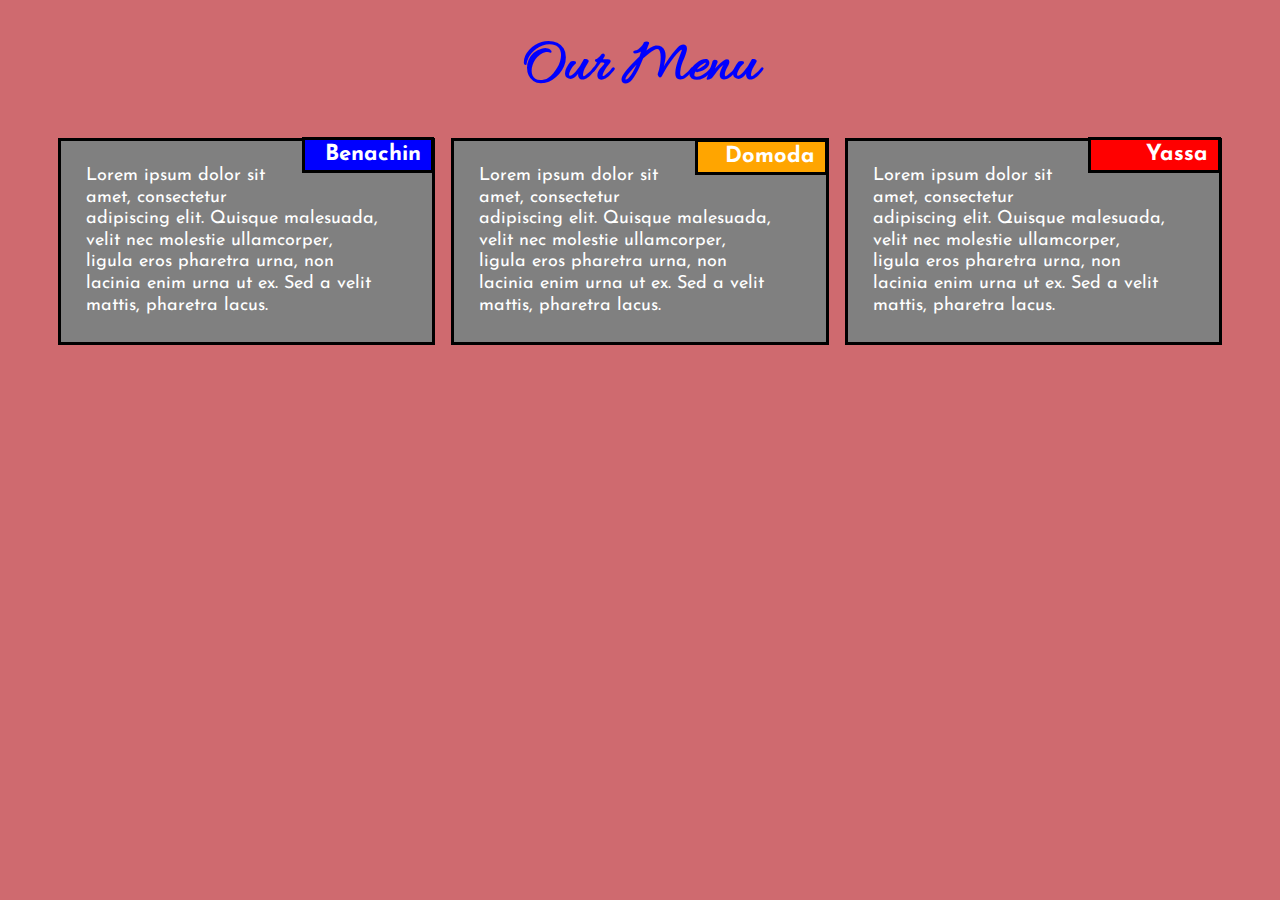
==== index.html @ 6d462aac "Add files via upload" ====
<!DOCTYPE html>
<html lang="en">

<head>
    <meta charset="utf-8">
    <title>Assignment work for module 2</title>
    <link rel="stylesheet" href="style.css">

    <body>
        <div class="wrapper">
            <h1>Our Menu</h1>

            <div class="menu">
                <section class="menu_item">
                    <h3 id="t1">Benachin</h3>
                    <p>Lorem ipsum dolor sit amet, consectetur adipiscing elit. Quisque malesuada, velit nec molestie ullamcorper, ligula eros pharetra urna, non lacinia enim urna ut ex. Sed a velit mattis, pharetra lacus.</p>
                </section>
                <section class="menu_item">
                    <div class="domo">
                        <h3 id="t2">Domoda</h3>
                        <p>Lorem ipsum dolor sit amet, consectetur adipiscing elit. Quisque malesuada, velit nec molestie ullamcorper, ligula eros pharetra urna, non lacinia enim urna ut ex. Sed a velit mattis, pharetra lacus.</p>

                    </div>

                </section>
                <section class="menu_item">
                    <h3 id="t3">Yassa</h3>
                    <p>Lorem ipsum dolor sit amet, consectetur adipiscing elit. Quisque malesuada, velit nec molestie ullamcorper, ligula eros pharetra urna, non lacinia enim urna ut ex. Sed a velit mattis, pharetra lacus.</p>
                </section>
            </div>

        </div>

    </body>

</html>
---- style.css ----
@import url('https://fonts.googleapis.com/css2?family=Allura&family=Josefin+Sans:wght@200&display=swap');
		* {
		    margin: 0;
		    padding: 0;
		    box-sizing: border-box;
		}
		
		body {
		    background: rgb(207, 106, 111);
		    font-family: 'Josefin Sans', sans-serif;
		    color: #fff;
		    box-sizing: border-box;
		    margin: 20px 30px;
		    padding: 10px 20px;
		}

		
		.wrapper h1 {
		    font-family: 'Allura', cursive;
		    font-size: 60px;
		    margin-bottom: 25px;
		    text-align: center;
		    color: blue;
		}
		
		.menu {
		    display: flex;
		    text-align: right;
		    width: 100%;
		    justify-content: right;
		    float: right;
		}
		
		.menu .menu_item {
		    background: #000;
		    border: 3px solid black;
		    margin: 8px;
		    width: 90%;
		    padding: 20px;
		    line-height: 10px;
		    color: #CACFD2;
		    position: relative;
		}
		
		.menu .menu_item h3 {
		    color: #34495E;
		    position: relative;
		    bottom: 24px;
		    left: 22px;
		    font-size: 22px;
		    padding: 10px;
		    border: 3px solid black;
		    color: #fff; 
		    font-weight: bold;
		}
		
		.menu .menu_item p {
		    width: 90%;
		    font-size: 18px;
		    bottom: 10px;
		    line-height: 1.2;
		    color: #fff;
		    text-align: left;
		    padding:3px;
		    margin: 2px;
		}
		
		.menu .menu_item .domo {
		    color:white;
		    background: orange;
		}
		
		.menu .menu_item .domo {
		    background: #0000;
		}
		
		@media(max-width:992px) {
		    .menu {
		        flex-direction: column;
		        /* margin: 50px; */
		        padding: 30px;
		    }
		    
		}

		h3{
			font-size: 20px;
			width:40%;
			float: right;
			bottom:20px;
            padding: 10px 10px;
            box-sizing: border-box;
            text-align: right;

		}
		
	.menu > .menu_item > #t1{
		background: blue;


	}
	.menu_item > .domo > #t2{
		background: orange;

	}
	.menu > .menu_item > #t3{
		background: red;

	}

	.menu .menu_item{
		background: gray;
	}
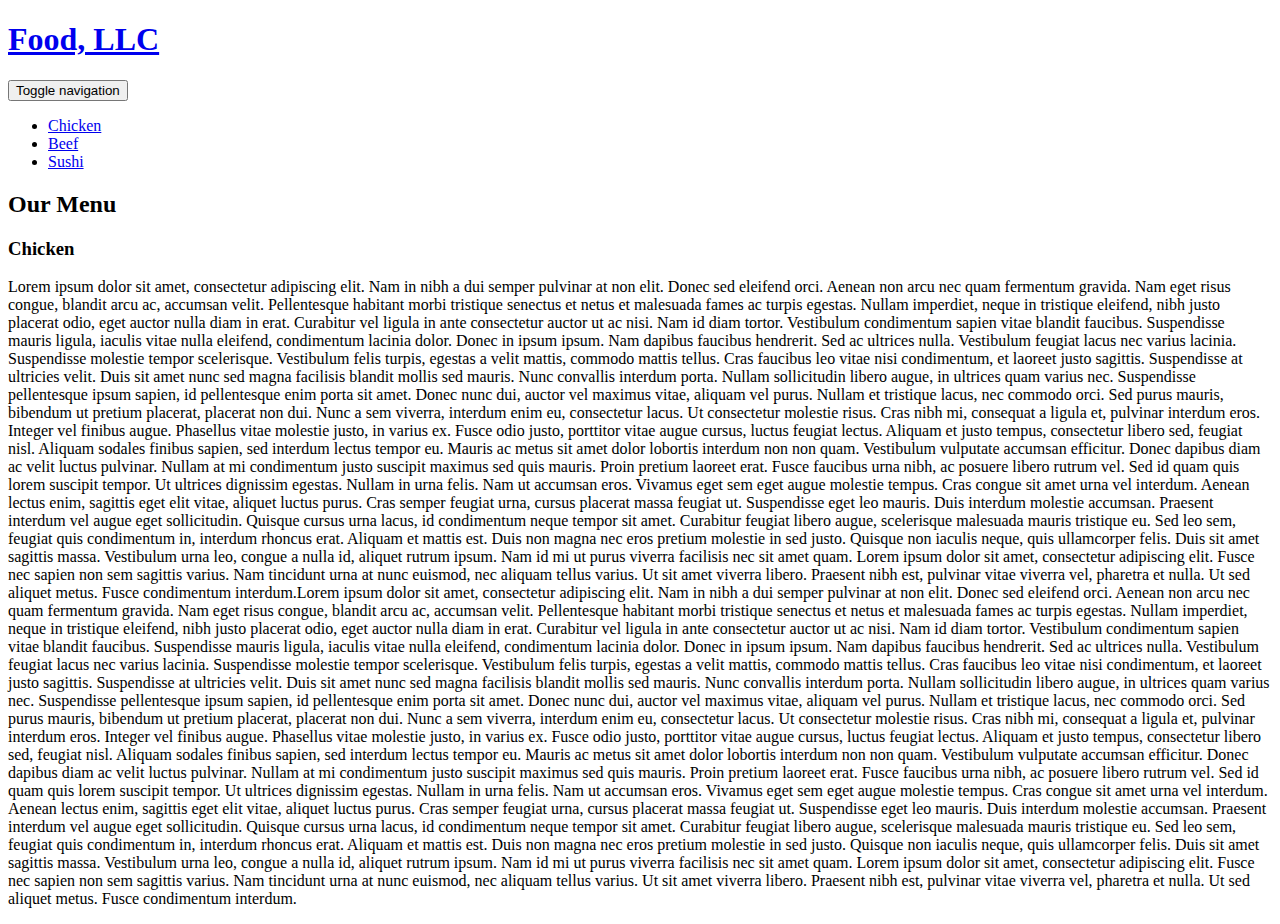
==== commit 3aa49942: "Add files via upload" ====
--- a/index.html
+++ b/index.html
@@ -1,36 +1,74 @@
-<!DOCTYPE html>
+<!doctype html>
 <html lang="en">
+  <head>
+    <meta charset="utf-8">
+    <meta http-equiv="X-UA-Compatible" content="IE=edge">
+    <meta name="viewport" content="width=device-width, initial-scale=1">
+    <title>Module3-solution</title>
+    <link rel="stylesheet" href="css/bootstrap.min.css">
+    <link rel="stylesheet" href="css/styles.css">
+    <link href="https://fonts.googleapis.com/css2?family=Lora:ital,wght@0,400;0,500;1,400;1,500&display=swap" rel="stylesheet">
+  </head>
+<body>
+ <nav  class="navbar navbar-default visible-xs">
+      <div class="container-fluid">
+        <div class="navbar-header" id="header-nav">
+          <a href="index.html"><h1>Food, LLC</h1> </a>
+          <button type="button" class="navbar-toggle collapsed" data-toggle="collapse" data-target="#collapsable-nav" aria-expanded="false">
+        <span class="sr-only">Toggle navigation</span>
+        <span class="icon-bar"></span>
+        <span class="icon-bar"></span>
+        <span class="icon-bar"></span>
+      </button>
+    </div>
+     <div id="collapsable-nav" class="collapse navbar-collapse">
+        <ul id="nav-list" class="nav navbar navbar-left">
+          <li><a href="#" class="visible-xs"><span>Chicken</span></a></li>
+          <li><a href="#"class="visible-xs"><span>Beef</span></a></li>
+          <li><a href="#"class="visible-xs"><span>Sushi</span></a></li>
+        </ul>
+      </div>
+      </div>
+  </nav>
+      
+    
+   
+    <div id="header-text"><h2>Our Menu</h2>
+    </div>
+    <div class="container" class="col-xs-12">
+        <h3>Chicken</h3>
+        <p>Lorem ipsum dolor sit amet, consectetur adipiscing elit. Nam in nibh a dui semper pulvinar at non elit. Donec sed eleifend orci. Aenean non arcu nec quam fermentum gravida. Nam eget risus congue, blandit arcu ac, accumsan velit. Pellentesque habitant morbi tristique senectus et netus et malesuada fames ac turpis egestas. Nullam imperdiet, neque in tristique eleifend, nibh justo placerat odio, eget auctor nulla diam in erat. Curabitur vel ligula in ante consectetur auctor ut ac nisi. Nam id diam tortor.
 
-<head>
-    <meta charset="utf-8">
-    <title>Assignment work for module 2</title>
-    <link rel="stylesheet" href="style.css">
+Vestibulum condimentum sapien vitae blandit faucibus. Suspendisse mauris ligula, iaculis vitae nulla eleifend, condimentum lacinia dolor. Donec in ipsum ipsum. Nam dapibus faucibus hendrerit. Sed ac ultrices nulla. Vestibulum feugiat lacus nec varius lacinia. Suspendisse molestie tempor scelerisque. Vestibulum felis turpis, egestas a velit mattis, commodo mattis tellus.
 
-    <body>
-        <div class="wrapper">
-            <h1>Our Menu</h1>
+Cras faucibus leo vitae nisi condimentum, et laoreet justo sagittis. Suspendisse at ultricies velit. Duis sit amet nunc sed magna facilisis blandit mollis sed mauris. Nunc convallis interdum porta. Nullam sollicitudin libero augue, in ultrices quam varius nec. Suspendisse pellentesque ipsum sapien, id pellentesque enim porta sit amet. Donec nunc dui, auctor vel maximus vitae, aliquam vel purus. Nullam et tristique lacus, nec commodo orci. Sed purus mauris, bibendum ut pretium placerat, placerat non dui. Nunc a sem viverra, interdum enim eu, consectetur lacus. Ut consectetur molestie risus. Cras nibh mi, consequat a ligula et, pulvinar interdum eros. Integer vel finibus augue. Phasellus vitae molestie justo, in varius ex.
 
-            <div class="menu">
-                <section class="menu_item">
-                    <h3 id="t1">Benachin</h3>
-                    <p>Lorem ipsum dolor sit amet, consectetur adipiscing elit. Quisque malesuada, velit nec molestie ullamcorper, ligula eros pharetra urna, non lacinia enim urna ut ex. Sed a velit mattis, pharetra lacus.</p>
-                </section>
-                <section class="menu_item">
-                    <div class="domo">
-                        <h3 id="t2">Domoda</h3>
-                        <p>Lorem ipsum dolor sit amet, consectetur adipiscing elit. Quisque malesuada, velit nec molestie ullamcorper, ligula eros pharetra urna, non lacinia enim urna ut ex. Sed a velit mattis, pharetra lacus.</p>
+Fusce odio justo, porttitor vitae augue cursus, luctus feugiat lectus. Aliquam et justo tempus, consectetur libero sed, feugiat nisl. Aliquam sodales finibus sapien, sed interdum lectus tempor eu. Mauris ac metus sit amet dolor lobortis interdum non non quam. Vestibulum vulputate accumsan efficitur. Donec dapibus diam ac velit luctus pulvinar. Nullam at mi condimentum justo suscipit maximus sed quis mauris. Proin pretium laoreet erat. Fusce faucibus urna nibh, ac posuere libero rutrum vel. Sed id quam quis lorem suscipit tempor. Ut ultrices dignissim egestas. Nullam in urna felis.
 
-                    </div>
+Nam ut accumsan eros. Vivamus eget sem eget augue molestie tempus. Cras congue sit amet urna vel interdum. Aenean lectus enim, sagittis eget elit vitae, aliquet luctus purus. Cras semper feugiat urna, cursus placerat massa feugiat ut. Suspendisse eget leo mauris. Duis interdum molestie accumsan. Praesent interdum vel augue eget sollicitudin. Quisque cursus urna lacus, id condimentum neque tempor sit amet. Curabitur feugiat libero augue, scelerisque malesuada mauris tristique eu. Sed leo sem, feugiat quis condimentum in, interdum rhoncus erat. Aliquam et mattis est.
 
-                </section>
-                <section class="menu_item">
-                    <h3 id="t3">Yassa</h3>
-                    <p>Lorem ipsum dolor sit amet, consectetur adipiscing elit. Quisque malesuada, velit nec molestie ullamcorper, ligula eros pharetra urna, non lacinia enim urna ut ex. Sed a velit mattis, pharetra lacus.</p>
-                </section>
-            </div>
+Duis non magna nec eros pretium molestie in sed justo. Quisque non iaculis neque, quis ullamcorper felis. Duis sit amet sagittis massa. Vestibulum urna leo, congue a nulla id, aliquet rutrum ipsum. Nam id mi ut purus viverra facilisis nec sit amet quam. Lorem ipsum dolor sit amet, consectetur adipiscing elit. Fusce nec sapien non sem sagittis varius.
 
-        </div>
+Nam tincidunt urna at nunc euismod, nec aliquam tellus varius. Ut sit amet viverra libero. Praesent nibh est, pulvinar vitae viverra vel, pharetra et nulla. Ut sed aliquet metus. Fusce condimentum interdum.Lorem ipsum dolor sit amet, consectetur adipiscing elit. Nam in nibh a dui semper pulvinar at non elit. Donec sed eleifend orci. Aenean non arcu nec quam fermentum gravida. Nam eget risus congue, blandit arcu ac, accumsan velit. Pellentesque habitant morbi tristique senectus et netus et malesuada fames ac turpis egestas. Nullam imperdiet, neque in tristique eleifend, nibh justo placerat odio, eget auctor nulla diam in erat. Curabitur vel ligula in ante consectetur auctor ut ac nisi. Nam id diam tortor.
 
-    </body>
+Vestibulum condimentum sapien vitae blandit faucibus. Suspendisse mauris ligula, iaculis vitae nulla eleifend, condimentum lacinia dolor. Donec in ipsum ipsum. Nam dapibus faucibus hendrerit. Sed ac ultrices nulla. Vestibulum feugiat lacus nec varius lacinia. Suspendisse molestie tempor scelerisque. Vestibulum felis turpis, egestas a velit mattis, commodo mattis tellus.
 
-</html>+Cras faucibus leo vitae nisi condimentum, et laoreet justo sagittis. Suspendisse at ultricies velit. Duis sit amet nunc sed magna facilisis blandit mollis sed mauris. Nunc convallis interdum porta. Nullam sollicitudin libero augue, in ultrices quam varius nec. Suspendisse pellentesque ipsum sapien, id pellentesque enim porta sit amet. Donec nunc dui, auctor vel maximus vitae, aliquam vel purus. Nullam et tristique lacus, nec commodo orci. Sed purus mauris, bibendum ut pretium placerat, placerat non dui. Nunc a sem viverra, interdum enim eu, consectetur lacus. Ut consectetur molestie risus. Cras nibh mi, consequat a ligula et, pulvinar interdum eros. Integer vel finibus augue. Phasellus vitae molestie justo, in varius ex.
+
+Fusce odio justo, porttitor vitae augue cursus, luctus feugiat lectus. Aliquam et justo tempus, consectetur libero sed, feugiat nisl. Aliquam sodales finibus sapien, sed interdum lectus tempor eu. Mauris ac metus sit amet dolor lobortis interdum non non quam. Vestibulum vulputate accumsan efficitur. Donec dapibus diam ac velit luctus pulvinar. Nullam at mi condimentum justo suscipit maximus sed quis mauris. Proin pretium laoreet erat. Fusce faucibus urna nibh, ac posuere libero rutrum vel. Sed id quam quis lorem suscipit tempor. Ut ultrices dignissim egestas. Nullam in urna felis.
+
+Nam ut accumsan eros. Vivamus eget sem eget augue molestie tempus. Cras congue sit amet urna vel interdum. Aenean lectus enim, sagittis eget elit vitae, aliquet luctus purus. Cras semper feugiat urna, cursus placerat massa feugiat ut. Suspendisse eget leo mauris. Duis interdum molestie accumsan. Praesent interdum vel augue eget sollicitudin. Quisque cursus urna lacus, id condimentum neque tempor sit amet. Curabitur feugiat libero augue, scelerisque malesuada mauris tristique eu. Sed leo sem, feugiat quis condimentum in, interdum rhoncus erat. Aliquam et mattis est.
+
+Duis non magna nec eros pretium molestie in sed justo. Quisque non iaculis neque, quis ullamcorper felis. Duis sit amet sagittis massa. Vestibulum urna leo, congue a nulla id, aliquet rutrum ipsum. Nam id mi ut purus viverra facilisis nec sit amet quam. Lorem ipsum dolor sit amet, consectetur adipiscing elit. Fusce nec sapien non sem sagittis varius.
+
+Nam tincidunt urna at nunc euismod, nec aliquam tellus varius. Ut sit amet viverra libero. Praesent nibh est, pulvinar vitae viverra vel, pharetra et nulla. Ut sed aliquet metus. Fusce condimentum interdum.</p>
+    </div> 
+
+
+
+  <!-- jQuery (Bootstrap JS plugins depend on it) -->
+  <script src="js/jquery-1.11.3.min.js"></script>
+  <script src="js/bootstrap.min.js"></script>
+  <script src="js/script.js"></script>
+</body>
+</html>
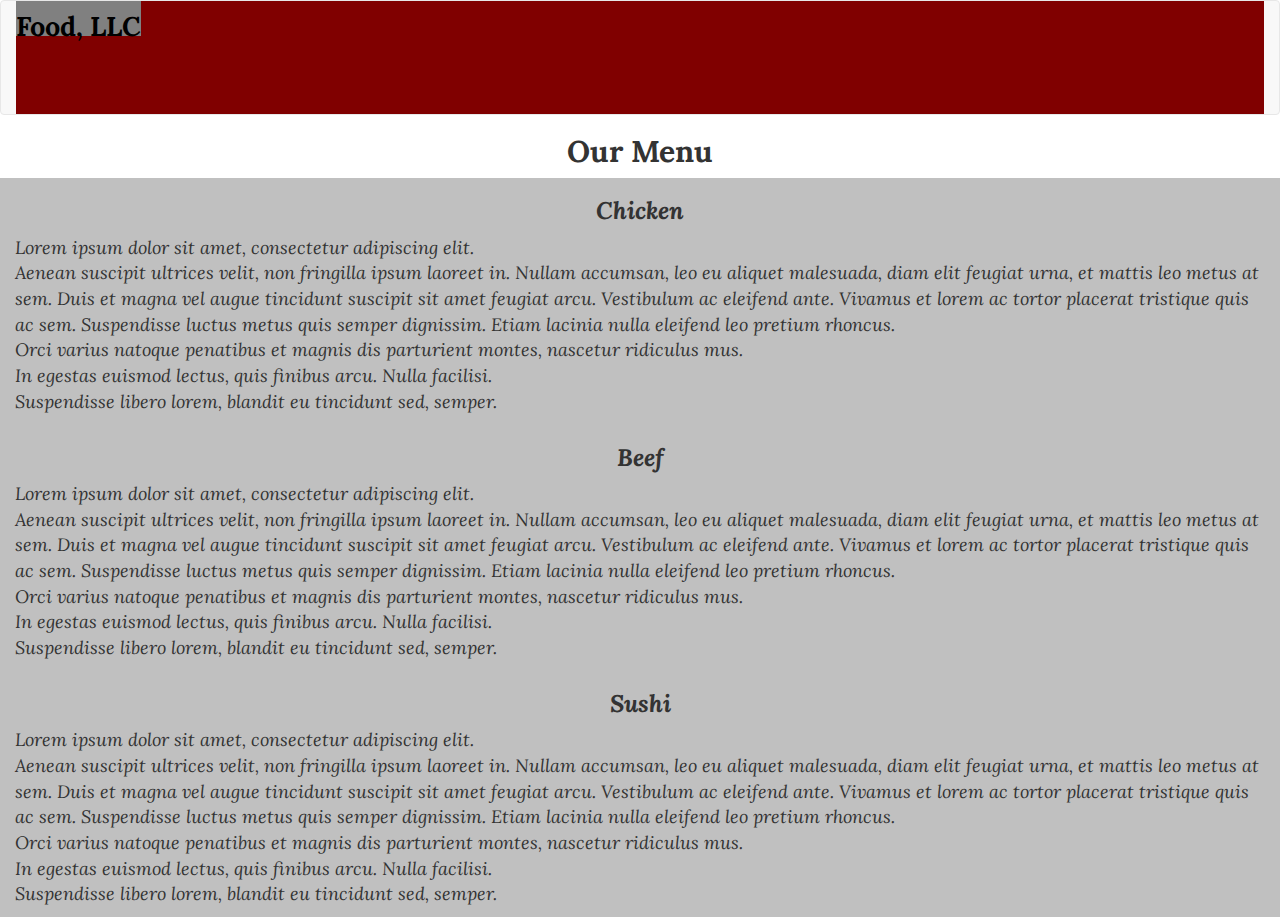
==== commit 8aa3ccff: "Update index.html" ====
--- a/index.html
+++ b/index.html
@@ -10,7 +10,7 @@
     <link href="https://fonts.googleapis.com/css2?family=Lora:ital,wght@0,400;0,500;1,400;1,500&display=swap" rel="stylesheet">
   </head>
 <body>
- <nav  class="navbar navbar-default visible-xs">
+ <nav  class="navbar navbar-default">
       <div class="container-fluid">
         <div class="navbar-header" id="header-nav">
           <a href="index.html"><h1>Food, LLC</h1> </a>
@@ -37,31 +37,15 @@
     </div>
     <div class="container" class="col-xs-12">
         <h3>Chicken</h3>
-        <p>Lorem ipsum dolor sit amet, consectetur adipiscing elit. Nam in nibh a dui semper pulvinar at non elit. Donec sed eleifend orci. Aenean non arcu nec quam fermentum gravida. Nam eget risus congue, blandit arcu ac, accumsan velit. Pellentesque habitant morbi tristique senectus et netus et malesuada fames ac turpis egestas. Nullam imperdiet, neque in tristique eleifend, nibh justo placerat odio, eget auctor nulla diam in erat. Curabitur vel ligula in ante consectetur auctor ut ac nisi. Nam id diam tortor.
-
-Vestibulum condimentum sapien vitae blandit faucibus. Suspendisse mauris ligula, iaculis vitae nulla eleifend, condimentum lacinia dolor. Donec in ipsum ipsum. Nam dapibus faucibus hendrerit. Sed ac ultrices nulla. Vestibulum feugiat lacus nec varius lacinia. Suspendisse molestie tempor scelerisque. Vestibulum felis turpis, egestas a velit mattis, commodo mattis tellus.
-
-Cras faucibus leo vitae nisi condimentum, et laoreet justo sagittis. Suspendisse at ultricies velit. Duis sit amet nunc sed magna facilisis blandit mollis sed mauris. Nunc convallis interdum porta. Nullam sollicitudin libero augue, in ultrices quam varius nec. Suspendisse pellentesque ipsum sapien, id pellentesque enim porta sit amet. Donec nunc dui, auctor vel maximus vitae, aliquam vel purus. Nullam et tristique lacus, nec commodo orci. Sed purus mauris, bibendum ut pretium placerat, placerat non dui. Nunc a sem viverra, interdum enim eu, consectetur lacus. Ut consectetur molestie risus. Cras nibh mi, consequat a ligula et, pulvinar interdum eros. Integer vel finibus augue. Phasellus vitae molestie justo, in varius ex.
-
-Fusce odio justo, porttitor vitae augue cursus, luctus feugiat lectus. Aliquam et justo tempus, consectetur libero sed, feugiat nisl. Aliquam sodales finibus sapien, sed interdum lectus tempor eu. Mauris ac metus sit amet dolor lobortis interdum non non quam. Vestibulum vulputate accumsan efficitur. Donec dapibus diam ac velit luctus pulvinar. Nullam at mi condimentum justo suscipit maximus sed quis mauris. Proin pretium laoreet erat. Fusce faucibus urna nibh, ac posuere libero rutrum vel. Sed id quam quis lorem suscipit tempor. Ut ultrices dignissim egestas. Nullam in urna felis.
-
-Nam ut accumsan eros. Vivamus eget sem eget augue molestie tempus. Cras congue sit amet urna vel interdum. Aenean lectus enim, sagittis eget elit vitae, aliquet luctus purus. Cras semper feugiat urna, cursus placerat massa feugiat ut. Suspendisse eget leo mauris. Duis interdum molestie accumsan. Praesent interdum vel augue eget sollicitudin. Quisque cursus urna lacus, id condimentum neque tempor sit amet. Curabitur feugiat libero augue, scelerisque malesuada mauris tristique eu. Sed leo sem, feugiat quis condimentum in, interdum rhoncus erat. Aliquam et mattis est.
-
-Duis non magna nec eros pretium molestie in sed justo. Quisque non iaculis neque, quis ullamcorper felis. Duis sit amet sagittis massa. Vestibulum urna leo, congue a nulla id, aliquet rutrum ipsum. Nam id mi ut purus viverra facilisis nec sit amet quam. Lorem ipsum dolor sit amet, consectetur adipiscing elit. Fusce nec sapien non sem sagittis varius.
-
-Nam tincidunt urna at nunc euismod, nec aliquam tellus varius. Ut sit amet viverra libero. Praesent nibh est, pulvinar vitae viverra vel, pharetra et nulla. Ut sed aliquet metus. Fusce condimentum interdum.Lorem ipsum dolor sit amet, consectetur adipiscing elit. Nam in nibh a dui semper pulvinar at non elit. Donec sed eleifend orci. Aenean non arcu nec quam fermentum gravida. Nam eget risus congue, blandit arcu ac, accumsan velit. Pellentesque habitant morbi tristique senectus et netus et malesuada fames ac turpis egestas. Nullam imperdiet, neque in tristique eleifend, nibh justo placerat odio, eget auctor nulla diam in erat. Curabitur vel ligula in ante consectetur auctor ut ac nisi. Nam id diam tortor.
-
-Vestibulum condimentum sapien vitae blandit faucibus. Suspendisse mauris ligula, iaculis vitae nulla eleifend, condimentum lacinia dolor. Donec in ipsum ipsum. Nam dapibus faucibus hendrerit. Sed ac ultrices nulla. Vestibulum feugiat lacus nec varius lacinia. Suspendisse molestie tempor scelerisque. Vestibulum felis turpis, egestas a velit mattis, commodo mattis tellus.
-
-Cras faucibus leo vitae nisi condimentum, et laoreet justo sagittis. Suspendisse at ultricies velit. Duis sit amet nunc sed magna facilisis blandit mollis sed mauris. Nunc convallis interdum porta. Nullam sollicitudin libero augue, in ultrices quam varius nec. Suspendisse pellentesque ipsum sapien, id pellentesque enim porta sit amet. Donec nunc dui, auctor vel maximus vitae, aliquam vel purus. Nullam et tristique lacus, nec commodo orci. Sed purus mauris, bibendum ut pretium placerat, placerat non dui. Nunc a sem viverra, interdum enim eu, consectetur lacus. Ut consectetur molestie risus. Cras nibh mi, consequat a ligula et, pulvinar interdum eros. Integer vel finibus augue. Phasellus vitae molestie justo, in varius ex.
-
-Fusce odio justo, porttitor vitae augue cursus, luctus feugiat lectus. Aliquam et justo tempus, consectetur libero sed, feugiat nisl. Aliquam sodales finibus sapien, sed interdum lectus tempor eu. Mauris ac metus sit amet dolor lobortis interdum non non quam. Vestibulum vulputate accumsan efficitur. Donec dapibus diam ac velit luctus pulvinar. Nullam at mi condimentum justo suscipit maximus sed quis mauris. Proin pretium laoreet erat. Fusce faucibus urna nibh, ac posuere libero rutrum vel. Sed id quam quis lorem suscipit tempor. Ut ultrices dignissim egestas. Nullam in urna felis.
-
-Nam ut accumsan eros. Vivamus eget sem eget augue molestie tempus. Cras congue sit amet urna vel interdum. Aenean lectus enim, sagittis eget elit vitae, aliquet luctus purus. Cras semper feugiat urna, cursus placerat massa feugiat ut. Suspendisse eget leo mauris. Duis interdum molestie accumsan. Praesent interdum vel augue eget sollicitudin. Quisque cursus urna lacus, id condimentum neque tempor sit amet. Curabitur feugiat libero augue, scelerisque malesuada mauris tristique eu. Sed leo sem, feugiat quis condimentum in, interdum rhoncus erat. Aliquam et mattis est.
-
-Duis non magna nec eros pretium molestie in sed justo. Quisque non iaculis neque, quis ullamcorper felis. Duis sit amet sagittis massa. Vestibulum urna leo, congue a nulla id, aliquet rutrum ipsum. Nam id mi ut purus viverra facilisis nec sit amet quam. Lorem ipsum dolor sit amet, consectetur adipiscing elit. Fusce nec sapien non sem sagittis varius.
-
-Nam tincidunt urna at nunc euismod, nec aliquam tellus varius. Ut sit amet viverra libero. Praesent nibh est, pulvinar vitae viverra vel, pharetra et nulla. Ut sed aliquet metus. Fusce condimentum interdum.</p>
+        <p>Lorem ipsum dolor sit amet, consectetur adipiscing elit.<br> Aenean suscipit ultrices velit, non fringilla ipsum laoreet in. Nullam accumsan, leo eu aliquet malesuada, diam elit feugiat urna, et mattis leo metus at sem. Duis et magna vel augue tincidunt suscipit sit amet feugiat arcu. Vestibulum ac eleifend ante. Vivamus et lorem ac tortor placerat tristique quis ac sem. Suspendisse luctus metus quis semper dignissim. Etiam lacinia nulla eleifend leo pretium rhoncus.<br> Orci varius natoque penatibus et magnis dis parturient montes, nascetur ridiculus mus.<br> In egestas euismod lectus, quis finibus arcu. Nulla facilisi.<br> Suspendisse libero lorem, blandit eu tincidunt sed, semper.</p>
+    </div> 
+   <div class="container" class="col-xs-12">
+        <h3>Beef</h3>
+        <p>Lorem ipsum dolor sit amet, consectetur adipiscing elit.<br> Aenean suscipit ultrices velit, non fringilla ipsum laoreet in. Nullam accumsan, leo eu aliquet malesuada, diam elit feugiat urna, et mattis leo metus at sem. Duis et magna vel augue tincidunt suscipit sit amet feugiat arcu. Vestibulum ac eleifend ante. Vivamus et lorem ac tortor placerat tristique quis ac sem. Suspendisse luctus metus quis semper dignissim. Etiam lacinia nulla eleifend leo pretium rhoncus.<br> Orci varius natoque penatibus et magnis dis parturient montes, nascetur ridiculus mus.<br> In egestas euismod lectus, quis finibus arcu. Nulla facilisi.<br> Suspendisse libero lorem, blandit eu tincidunt sed, semper.</p>
+    </div> 
+   <div class="container" class="col-xs-12">
+        <h3>Sushi</h3>
+        <p>Lorem ipsum dolor sit amet, consectetur adipiscing elit.<br> Aenean suscipit ultrices velit, non fringilla ipsum laoreet in. Nullam accumsan, leo eu aliquet malesuada, diam elit feugiat urna, et mattis leo metus at sem. Duis et magna vel augue tincidunt suscipit sit amet feugiat arcu. Vestibulum ac eleifend ante. Vivamus et lorem ac tortor placerat tristique quis ac sem. Suspendisse luctus metus quis semper dignissim. Etiam lacinia nulla eleifend leo pretium rhoncus.<br> Orci varius natoque penatibus et magnis dis parturient montes, nascetur ridiculus mus.<br> In egestas euismod lectus, quis finibus arcu. Nulla facilisi.<br> Suspendisse libero lorem, blandit eu tincidunt sed, semper.</p>
     </div> 
 
 
--- a/css/styles.css
+++ b/css/styles.css
@@ -0,0 +1,73 @@
+*{
+padding: 0;
+margin: 0;
+box-sizing: border-box;
+font-family: 'Lora', serif;
+}
+body{
+	background-color: #FFFFFF;
+	font-size: 18px;
+}
+
+/********This is a header********/
+#header-nav{
+	position: relative;
+	background: #808080;
+	border-radius: 0
+	border: 0;
+}
+
+/******This is the conpany name*******/
+.navbar-header h1{ 
+	color:#000000;
+	font-size: 1.5em;
+	font-weight: bold;
+	text-align: left;
+	margin-top: 15px;
+	margin-bottom: 0;
+	line-height:.75;
+}
+.navbar-header a:hover, a:focus{
+	text-decoration: none;
+}
+
+#collapsable-nav{
+	//margin-top: -10px;
+	//width: 100%;
+	padding: 0;
+	background:  #800000;
+
+}
+#nav-list{
+	margin-top: 8px;
+	width: 100%;
+}
+#nav-list a{
+	color: #008080;
+	text-align: center;
+	width: 100%;
+}
+#nav-list a:hover{
+	background:#000080;
+	width: 100%;
+}
+#nav-list a span{
+	font-size: 1.5em;
+	color: black;
+	font-weight: bold;
+	font-style: italic;
+}
+#header-text h2{
+	font-weight: bold;
+	text-align: center;
+}
+.container{
+	background-color: #C0C0C0;
+	width: 100%;
+	font-style: italic;
+flex-direction: column;
+}
+.container h3{
+	text-align: center;
+	font-weight: bold;
+}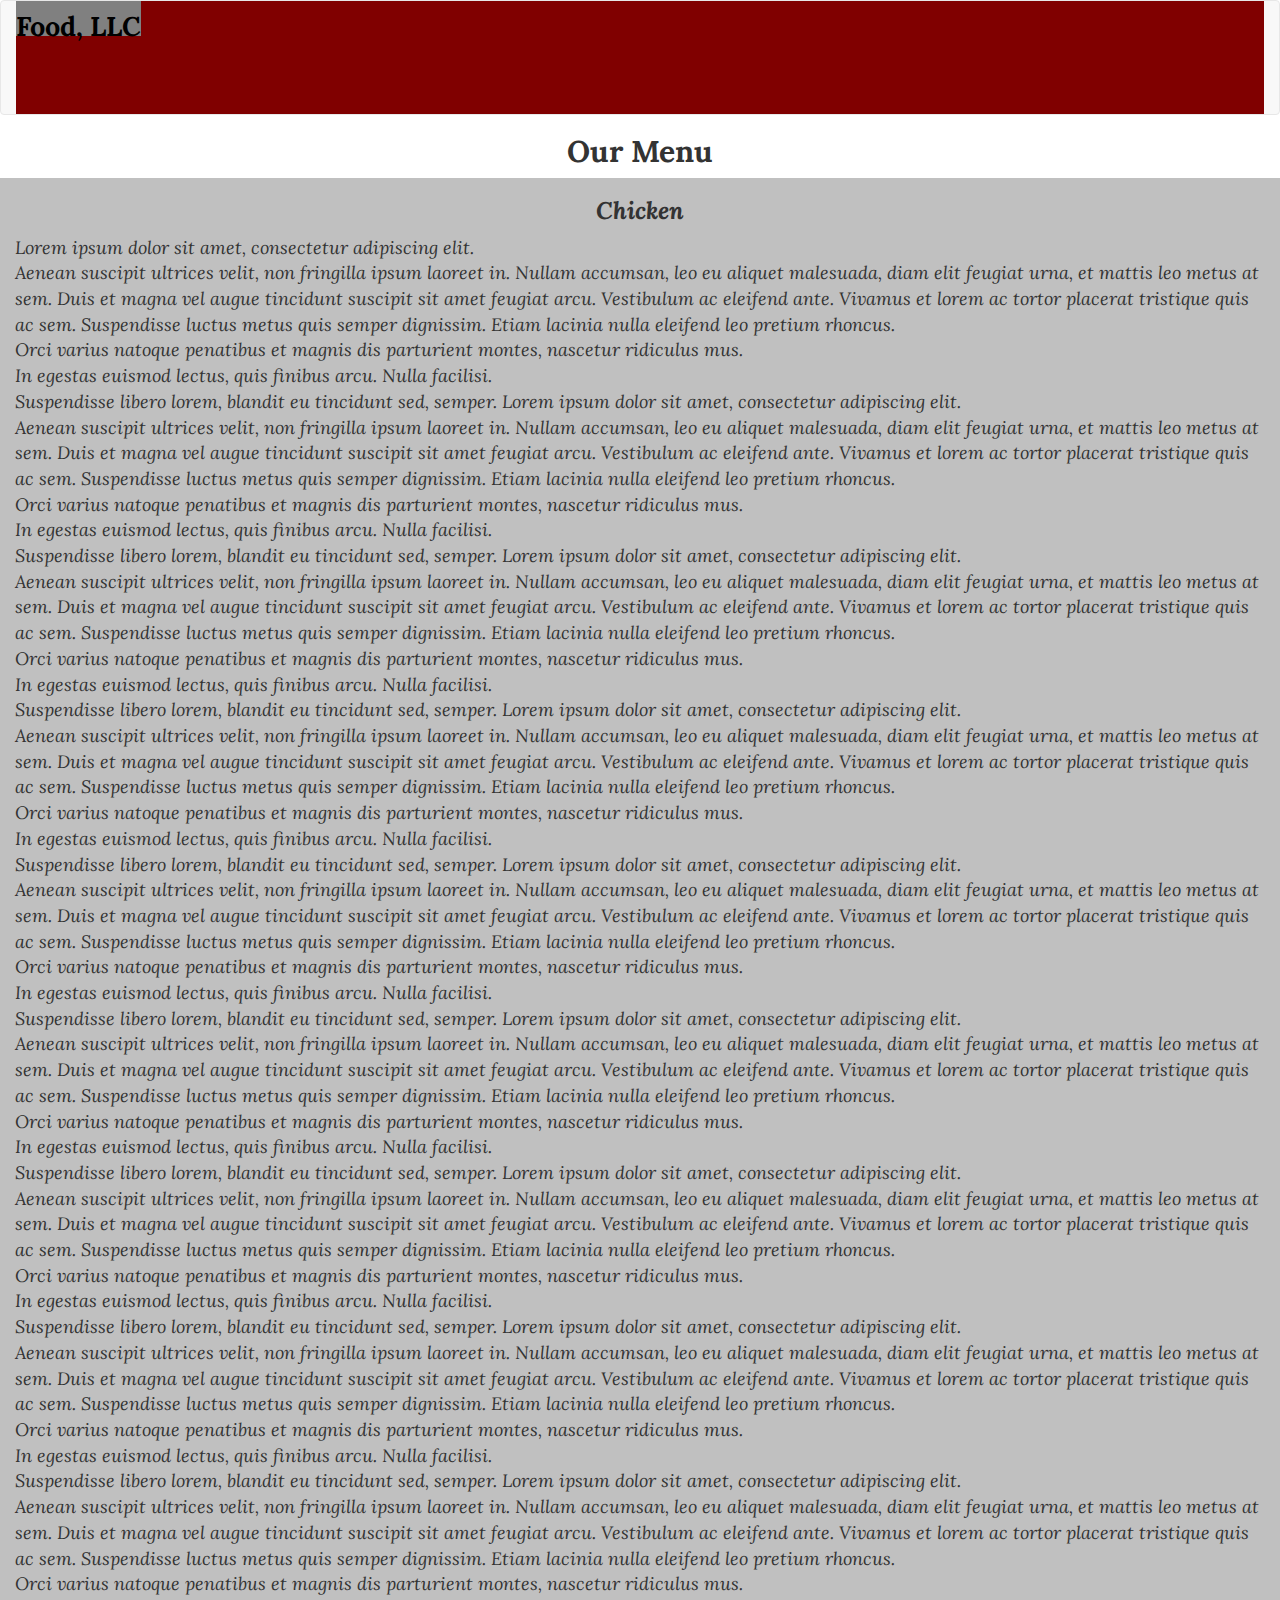
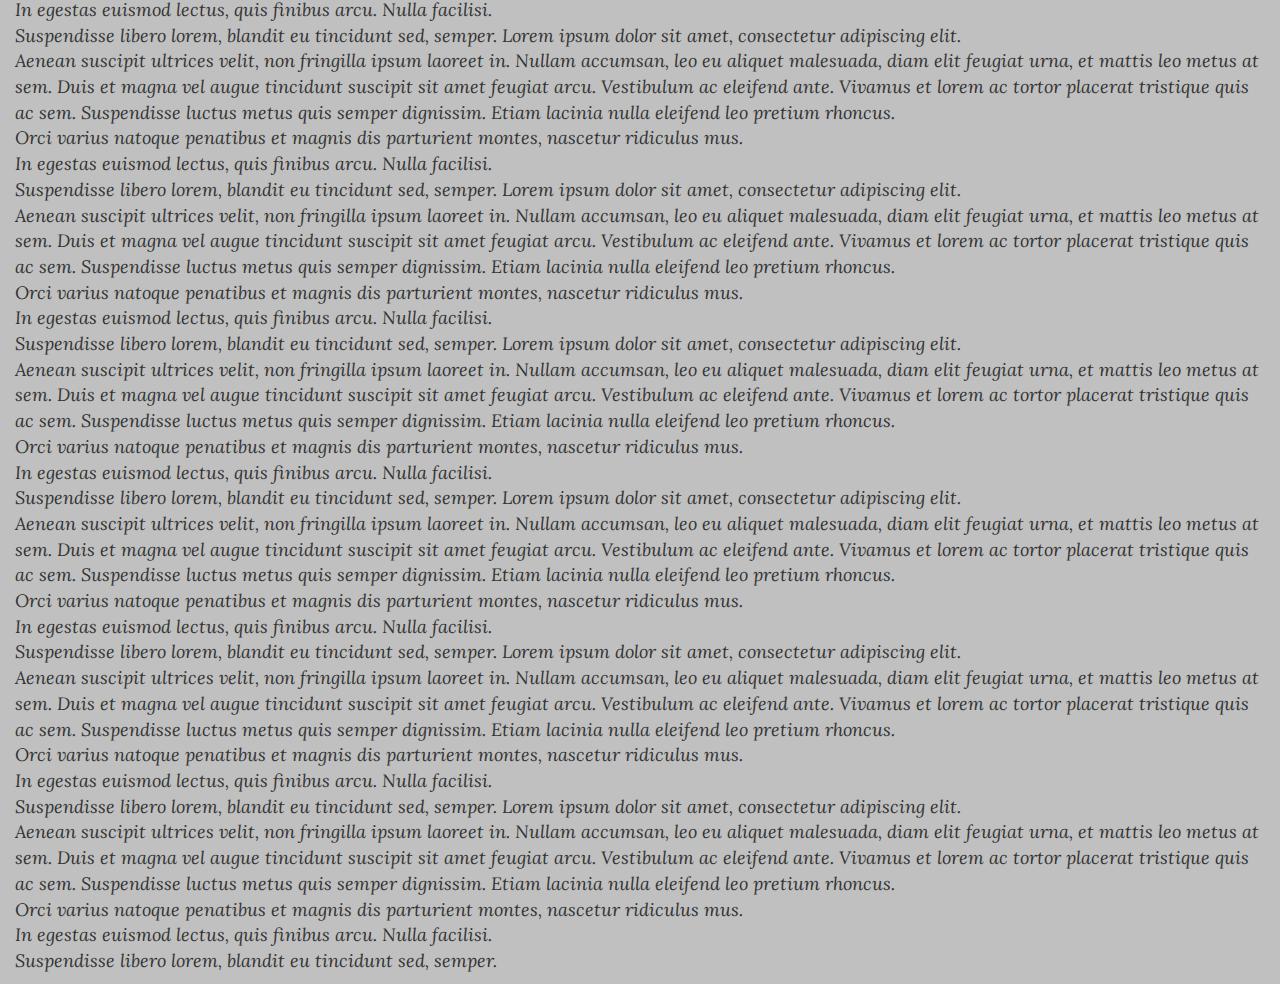
==== commit de6bf792: "Update index.html" ====
--- a/index.html
+++ b/index.html
@@ -37,15 +37,22 @@
     </div>
     <div class="container" class="col-xs-12">
         <h3>Chicken</h3>
-        <p>Lorem ipsum dolor sit amet, consectetur adipiscing elit.<br> Aenean suscipit ultrices velit, non fringilla ipsum laoreet in. Nullam accumsan, leo eu aliquet malesuada, diam elit feugiat urna, et mattis leo metus at sem. Duis et magna vel augue tincidunt suscipit sit amet feugiat arcu. Vestibulum ac eleifend ante. Vivamus et lorem ac tortor placerat tristique quis ac sem. Suspendisse luctus metus quis semper dignissim. Etiam lacinia nulla eleifend leo pretium rhoncus.<br> Orci varius natoque penatibus et magnis dis parturient montes, nascetur ridiculus mus.<br> In egestas euismod lectus, quis finibus arcu. Nulla facilisi.<br> Suspendisse libero lorem, blandit eu tincidunt sed, semper.</p>
-    </div> 
-   <div class="container" class="col-xs-12">
-        <h3>Beef</h3>
-        <p>Lorem ipsum dolor sit amet, consectetur adipiscing elit.<br> Aenean suscipit ultrices velit, non fringilla ipsum laoreet in. Nullam accumsan, leo eu aliquet malesuada, diam elit feugiat urna, et mattis leo metus at sem. Duis et magna vel augue tincidunt suscipit sit amet feugiat arcu. Vestibulum ac eleifend ante. Vivamus et lorem ac tortor placerat tristique quis ac sem. Suspendisse luctus metus quis semper dignissim. Etiam lacinia nulla eleifend leo pretium rhoncus.<br> Orci varius natoque penatibus et magnis dis parturient montes, nascetur ridiculus mus.<br> In egestas euismod lectus, quis finibus arcu. Nulla facilisi.<br> Suspendisse libero lorem, blandit eu tincidunt sed, semper.</p>
-    </div> 
-   <div class="container" class="col-xs-12">
-        <h3>Sushi</h3>
-        <p>Lorem ipsum dolor sit amet, consectetur adipiscing elit.<br> Aenean suscipit ultrices velit, non fringilla ipsum laoreet in. Nullam accumsan, leo eu aliquet malesuada, diam elit feugiat urna, et mattis leo metus at sem. Duis et magna vel augue tincidunt suscipit sit amet feugiat arcu. Vestibulum ac eleifend ante. Vivamus et lorem ac tortor placerat tristique quis ac sem. Suspendisse luctus metus quis semper dignissim. Etiam lacinia nulla eleifend leo pretium rhoncus.<br> Orci varius natoque penatibus et magnis dis parturient montes, nascetur ridiculus mus.<br> In egestas euismod lectus, quis finibus arcu. Nulla facilisi.<br> Suspendisse libero lorem, blandit eu tincidunt sed, semper.</p>
+        <p>Lorem ipsum dolor sit amet, consectetur adipiscing elit.<br> Aenean suscipit ultrices velit, non fringilla ipsum laoreet in. Nullam accumsan, leo eu aliquet malesuada, diam elit feugiat urna, et mattis leo metus at sem. Duis et magna vel augue tincidunt suscipit sit amet feugiat arcu. Vestibulum ac eleifend ante. Vivamus et lorem ac tortor placerat tristique quis ac sem. Suspendisse luctus metus quis semper dignissim. Etiam lacinia nulla eleifend leo pretium rhoncus.<br> Orci varius natoque penatibus et magnis dis parturient montes, nascetur ridiculus mus.<br> In egestas euismod lectus, quis finibus arcu. Nulla facilisi.<br> Suspendisse libero lorem, blandit eu tincidunt sed, semper.
+         Lorem ipsum dolor sit amet, consectetur adipiscing elit.<br> Aenean suscipit ultrices velit, non fringilla ipsum laoreet in. Nullam accumsan, leo eu aliquet malesuada, diam elit feugiat urna, et mattis leo metus at sem. Duis et magna vel augue tincidunt suscipit sit amet feugiat arcu. Vestibulum ac eleifend ante. Vivamus et lorem ac tortor placerat tristique quis ac sem. Suspendisse luctus metus quis semper dignissim. Etiam lacinia nulla eleifend leo pretium rhoncus.<br> Orci varius natoque penatibus et magnis dis parturient montes, nascetur ridiculus mus.<br> In egestas euismod lectus, quis finibus arcu. Nulla facilisi.<br> Suspendisse libero lorem, blandit eu tincidunt sed, semper.
+         Lorem ipsum dolor sit amet, consectetur adipiscing elit.<br> Aenean suscipit ultrices velit, non fringilla ipsum laoreet in. Nullam accumsan, leo eu aliquet malesuada, diam elit feugiat urna, et mattis leo metus at sem. Duis et magna vel augue tincidunt suscipit sit amet feugiat arcu. Vestibulum ac eleifend ante. Vivamus et lorem ac tortor placerat tristique quis ac sem. Suspendisse luctus metus quis semper dignissim. Etiam lacinia nulla eleifend leo pretium rhoncus.<br> Orci varius natoque penatibus et magnis dis parturient montes, nascetur ridiculus mus.<br> In egestas euismod lectus, quis finibus arcu. Nulla facilisi.<br> Suspendisse libero lorem, blandit eu tincidunt sed, semper.
+         Lorem ipsum dolor sit amet, consectetur adipiscing elit.<br> Aenean suscipit ultrices velit, non fringilla ipsum laoreet in. Nullam accumsan, leo eu aliquet malesuada, diam elit feugiat urna, et mattis leo metus at sem. Duis et magna vel augue tincidunt suscipit sit amet feugiat arcu. Vestibulum ac eleifend ante. Vivamus et lorem ac tortor placerat tristique quis ac sem. Suspendisse luctus metus quis semper dignissim. Etiam lacinia nulla eleifend leo pretium rhoncus.<br> Orci varius natoque penatibus et magnis dis parturient montes, nascetur ridiculus mus.<br> In egestas euismod lectus, quis finibus arcu. Nulla facilisi.<br> Suspendisse libero lorem, blandit eu tincidunt sed, semper.
+         Lorem ipsum dolor sit amet, consectetur adipiscing elit.<br> Aenean suscipit ultrices velit, non fringilla ipsum laoreet in. Nullam accumsan, leo eu aliquet malesuada, diam elit feugiat urna, et mattis leo metus at sem. Duis et magna vel augue tincidunt suscipit sit amet feugiat arcu. Vestibulum ac eleifend ante. Vivamus et lorem ac tortor placerat tristique quis ac sem. Suspendisse luctus metus quis semper dignissim. Etiam lacinia nulla eleifend leo pretium rhoncus.<br> Orci varius natoque penatibus et magnis dis parturient montes, nascetur ridiculus mus.<br> In egestas euismod lectus, quis finibus arcu. Nulla facilisi.<br> Suspendisse libero lorem, blandit eu tincidunt sed, semper.
+         Lorem ipsum dolor sit amet, consectetur adipiscing elit.<br> Aenean suscipit ultrices velit, non fringilla ipsum laoreet in. Nullam accumsan, leo eu aliquet malesuada, diam elit feugiat urna, et mattis leo metus at sem. Duis et magna vel augue tincidunt suscipit sit amet feugiat arcu. Vestibulum ac eleifend ante. Vivamus et lorem ac tortor placerat tristique quis ac sem. Suspendisse luctus metus quis semper dignissim. Etiam lacinia nulla eleifend leo pretium rhoncus.<br> Orci varius natoque penatibus et magnis dis parturient montes, nascetur ridiculus mus.<br> In egestas euismod lectus, quis finibus arcu. Nulla facilisi.<br> Suspendisse libero lorem, blandit eu tincidunt sed, semper.
+         Lorem ipsum dolor sit amet, consectetur adipiscing elit.<br> Aenean suscipit ultrices velit, non fringilla ipsum laoreet in. Nullam accumsan, leo eu aliquet malesuada, diam elit feugiat urna, et mattis leo metus at sem. Duis et magna vel augue tincidunt suscipit sit amet feugiat arcu. Vestibulum ac eleifend ante. Vivamus et lorem ac tortor placerat tristique quis ac sem. Suspendisse luctus metus quis semper dignissim. Etiam lacinia nulla eleifend leo pretium rhoncus.<br> Orci varius natoque penatibus et magnis dis parturient montes, nascetur ridiculus mus.<br> In egestas euismod lectus, quis finibus arcu. Nulla facilisi.<br> Suspendisse libero lorem, blandit eu tincidunt sed, semper.
+         Lorem ipsum dolor sit amet, consectetur adipiscing elit.<br> Aenean suscipit ultrices velit, non fringilla ipsum laoreet in. Nullam accumsan, leo eu aliquet malesuada, diam elit feugiat urna, et mattis leo metus at sem. Duis et magna vel augue tincidunt suscipit sit amet feugiat arcu. Vestibulum ac eleifend ante. Vivamus et lorem ac tortor placerat tristique quis ac sem. Suspendisse luctus metus quis semper dignissim. Etiam lacinia nulla eleifend leo pretium rhoncus.<br> Orci varius natoque penatibus et magnis dis parturient montes, nascetur ridiculus mus.<br> In egestas euismod lectus, quis finibus arcu. Nulla facilisi.<br> Suspendisse libero lorem, blandit eu tincidunt sed, semper.
+         Lorem ipsum dolor sit amet, consectetur adipiscing elit.<br> Aenean suscipit ultrices velit, non fringilla ipsum laoreet in. Nullam accumsan, leo eu aliquet malesuada, diam elit feugiat urna, et mattis leo metus at sem. Duis et magna vel augue tincidunt suscipit sit amet feugiat arcu. Vestibulum ac eleifend ante. Vivamus et lorem ac tortor placerat tristique quis ac sem. Suspendisse luctus metus quis semper dignissim. Etiam lacinia nulla eleifend leo pretium rhoncus.<br> Orci varius natoque penatibus et magnis dis parturient montes, nascetur ridiculus mus.<br> In egestas euismod lectus, quis finibus arcu. Nulla facilisi.<br> Suspendisse libero lorem, blandit eu tincidunt sed, semper.
+         Lorem ipsum dolor sit amet, consectetur adipiscing elit.<br> Aenean suscipit ultrices velit, non fringilla ipsum laoreet in. Nullam accumsan, leo eu aliquet malesuada, diam elit feugiat urna, et mattis leo metus at sem. Duis et magna vel augue tincidunt suscipit sit amet feugiat arcu. Vestibulum ac eleifend ante. Vivamus et lorem ac tortor placerat tristique quis ac sem. Suspendisse luctus metus quis semper dignissim. Etiam lacinia nulla eleifend leo pretium rhoncus.<br> Orci varius natoque penatibus et magnis dis parturient montes, nascetur ridiculus mus.<br> In egestas euismod lectus, quis finibus arcu. Nulla facilisi.<br> Suspendisse libero lorem, blandit eu tincidunt sed, semper.
+         Lorem ipsum dolor sit amet, consectetur adipiscing elit.<br> Aenean suscipit ultrices velit, non fringilla ipsum laoreet in. Nullam accumsan, leo eu aliquet malesuada, diam elit feugiat urna, et mattis leo metus at sem. Duis et magna vel augue tincidunt suscipit sit amet feugiat arcu. Vestibulum ac eleifend ante. Vivamus et lorem ac tortor placerat tristique quis ac sem. Suspendisse luctus metus quis semper dignissim. Etiam lacinia nulla eleifend leo pretium rhoncus.<br> Orci varius natoque penatibus et magnis dis parturient montes, nascetur ridiculus mus.<br> In egestas euismod lectus, quis finibus arcu. Nulla facilisi.<br> Suspendisse libero lorem, blandit eu tincidunt sed, semper.
+         Lorem ipsum dolor sit amet, consectetur adipiscing elit.<br> Aenean suscipit ultrices velit, non fringilla ipsum laoreet in. Nullam accumsan, leo eu aliquet malesuada, diam elit feugiat urna, et mattis leo metus at sem. Duis et magna vel augue tincidunt suscipit sit amet feugiat arcu. Vestibulum ac eleifend ante. Vivamus et lorem ac tortor placerat tristique quis ac sem. Suspendisse luctus metus quis semper dignissim. Etiam lacinia nulla eleifend leo pretium rhoncus.<br> Orci varius natoque penatibus et magnis dis parturient montes, nascetur ridiculus mus.<br> In egestas euismod lectus, quis finibus arcu. Nulla facilisi.<br> Suspendisse libero lorem, blandit eu tincidunt sed, semper.
+         Lorem ipsum dolor sit amet, consectetur adipiscing elit.<br> Aenean suscipit ultrices velit, non fringilla ipsum laoreet in. Nullam accumsan, leo eu aliquet malesuada, diam elit feugiat urna, et mattis leo metus at sem. Duis et magna vel augue tincidunt suscipit sit amet feugiat arcu. Vestibulum ac eleifend ante. Vivamus et lorem ac tortor placerat tristique quis ac sem. Suspendisse luctus metus quis semper dignissim. Etiam lacinia nulla eleifend leo pretium rhoncus.<br> Orci varius natoque penatibus et magnis dis parturient montes, nascetur ridiculus mus.<br> In egestas euismod lectus, quis finibus arcu. Nulla facilisi.<br> Suspendisse libero lorem, blandit eu tincidunt sed, semper.
+         Lorem ipsum dolor sit amet, consectetur adipiscing elit.<br> Aenean suscipit ultrices velit, non fringilla ipsum laoreet in. Nullam accumsan, leo eu aliquet malesuada, diam elit feugiat urna, et mattis leo metus at sem. Duis et magna vel augue tincidunt suscipit sit amet feugiat arcu. Vestibulum ac eleifend ante. Vivamus et lorem ac tortor placerat tristique quis ac sem. Suspendisse luctus metus quis semper dignissim. Etiam lacinia nulla eleifend leo pretium rhoncus.<br> Orci varius natoque penatibus et magnis dis parturient montes, nascetur ridiculus mus.<br> In egestas euismod lectus, quis finibus arcu. Nulla facilisi.<br> Suspendisse libero lorem, blandit eu tincidunt sed, semper.
+         Lorem ipsum dolor sit amet, consectetur adipiscing elit.<br> Aenean suscipit ultrices velit, non fringilla ipsum laoreet in. Nullam accumsan, leo eu aliquet malesuada, diam elit feugiat urna, et mattis leo metus at sem. Duis et magna vel augue tincidunt suscipit sit amet feugiat arcu. Vestibulum ac eleifend ante. Vivamus et lorem ac tortor placerat tristique quis ac sem. Suspendisse luctus metus quis semper dignissim. Etiam lacinia nulla eleifend leo pretium rhoncus.<br> Orci varius natoque penatibus et magnis dis parturient montes, nascetur ridiculus mus.<br> In egestas euismod lectus, quis finibus arcu. Nulla facilisi.<br> Suspendisse libero lorem, blandit eu tincidunt sed, semper.
+        </p>
     </div> 
 
 
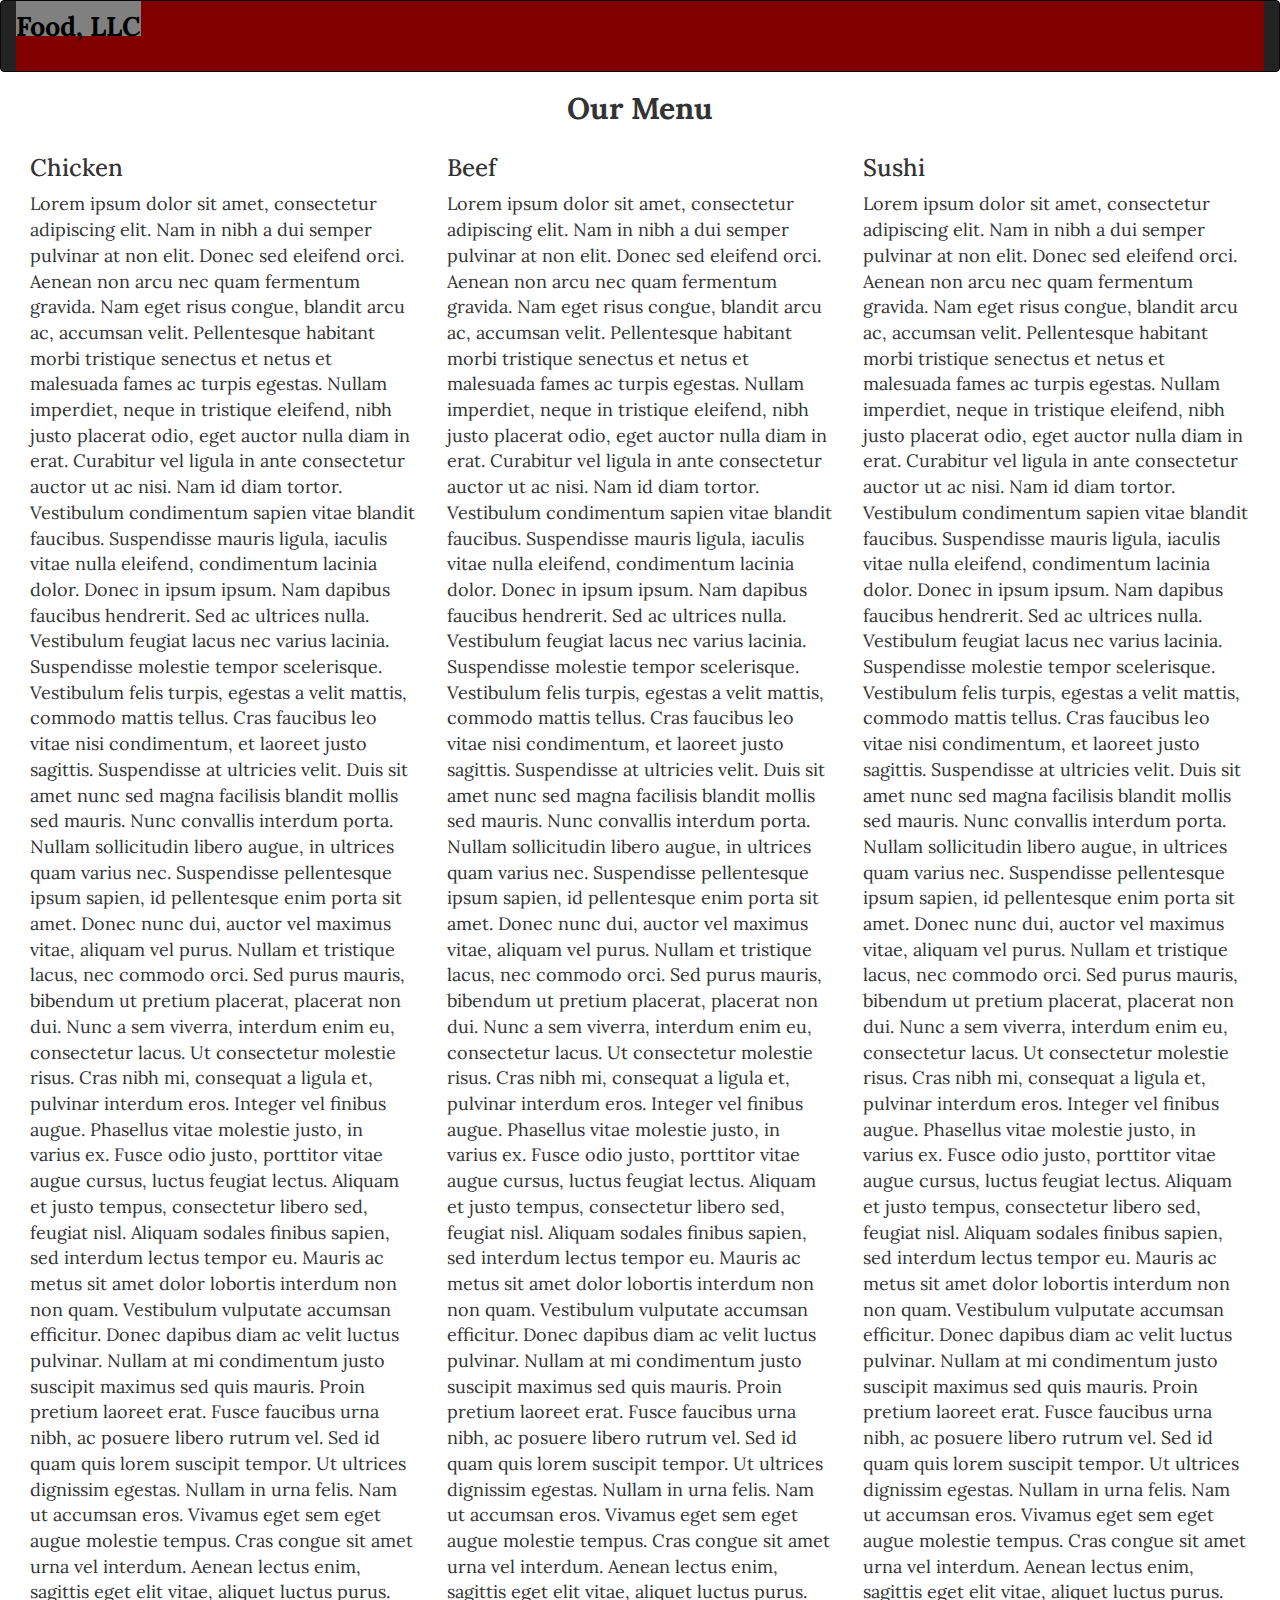
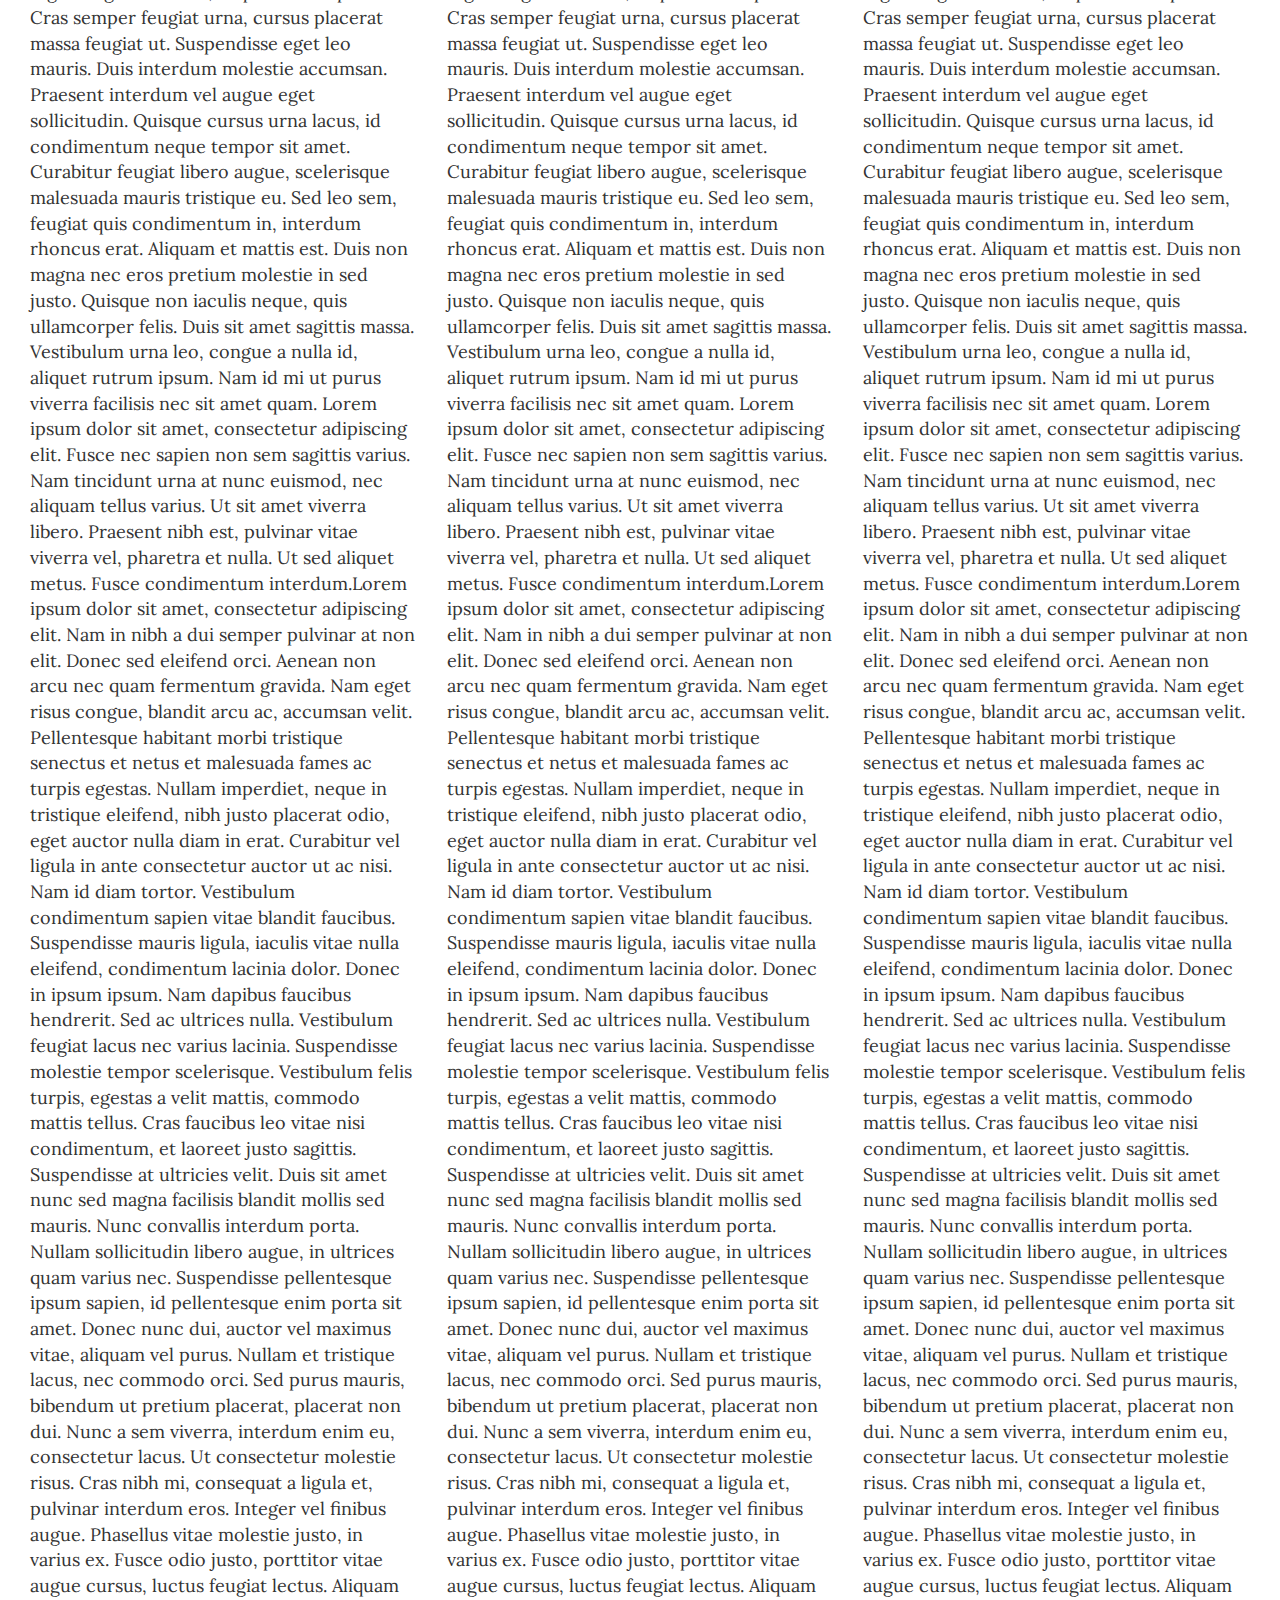
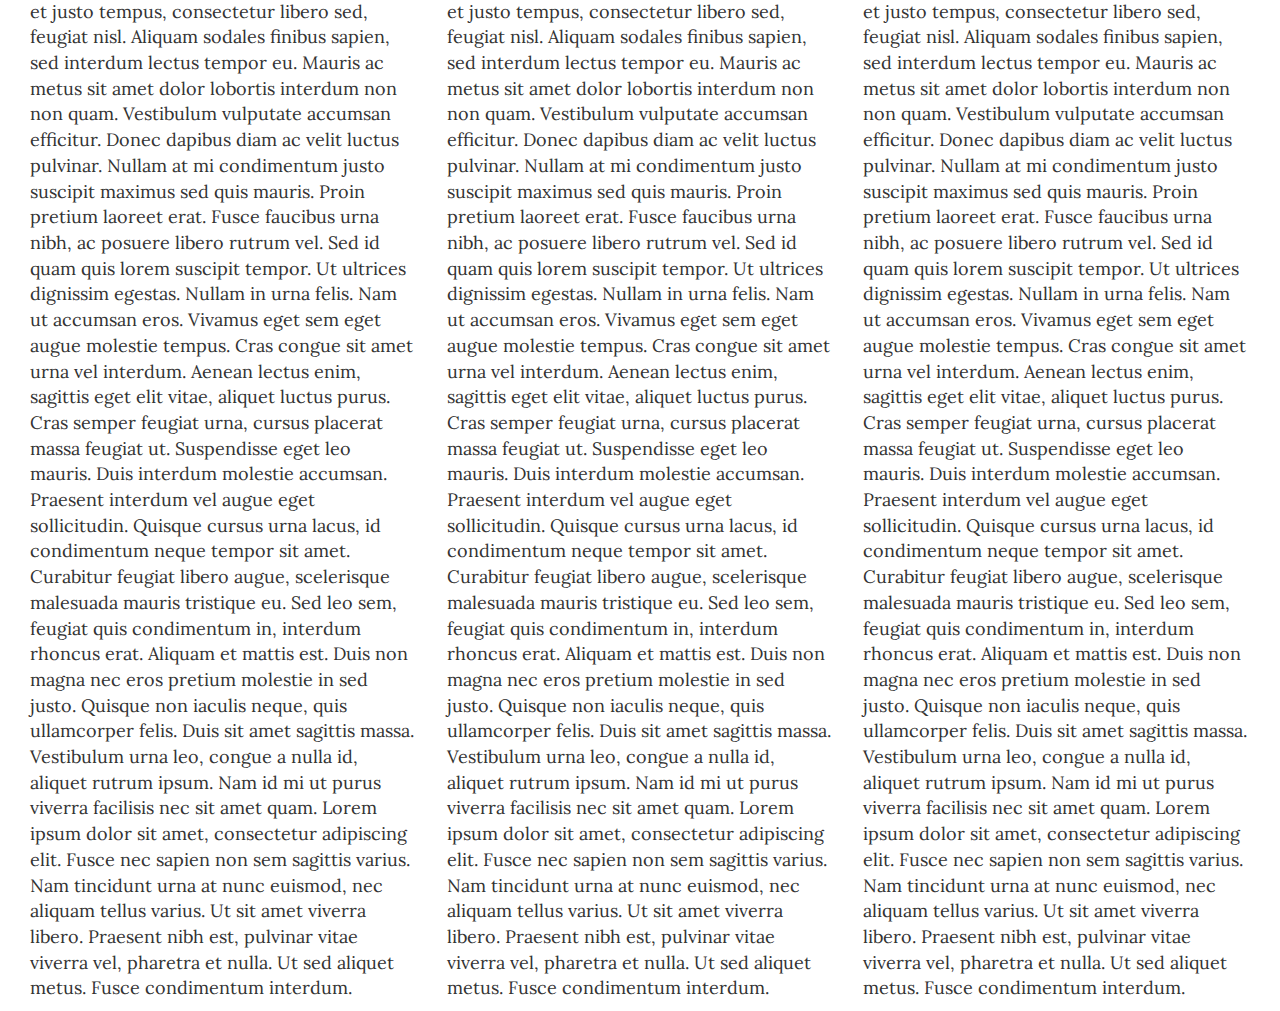
==== commit 167b98dd: "Add files via upload" ====
--- a/index.html
+++ b/index.html
@@ -1,65 +1,153 @@
-<!doctype html>
-<html lang="en">
-  <head>
-    <meta charset="utf-8">
-    <meta http-equiv="X-UA-Compatible" content="IE=edge">
-    <meta name="viewport" content="width=device-width, initial-scale=1">
-    <title>Module3-solution</title>
-    <link rel="stylesheet" href="css/bootstrap.min.css">
-    <link rel="stylesheet" href="css/styles.css">
-    <link href="https://fonts.googleapis.com/css2?family=Lora:ital,wght@0,400;0,500;1,400;1,500&display=swap" rel="stylesheet">
-  </head>
-<body>
- <nav  class="navbar navbar-default">
-      <div class="container-fluid">
-        <div class="navbar-header" id="header-nav">
-          <a href="index.html"><h1>Food, LLC</h1> </a>
-          <button type="button" class="navbar-toggle collapsed" data-toggle="collapse" data-target="#collapsable-nav" aria-expanded="false">
-        <span class="sr-only">Toggle navigation</span>
-        <span class="icon-bar"></span>
-        <span class="icon-bar"></span>
-        <span class="icon-bar"></span>
-      </button>
-    </div>
-     <div id="collapsable-nav" class="collapse navbar-collapse">
-        <ul id="nav-list" class="nav navbar navbar-left">
-          <li><a href="#" class="visible-xs"><span>Chicken</span></a></li>
-          <li><a href="#"class="visible-xs"><span>Beef</span></a></li>
-          <li><a href="#"class="visible-xs"><span>Sushi</span></a></li>
-        </ul>
-      </div>
-      </div>
-  </nav>
-      
-    
-   
-    <div id="header-text"><h2>Our Menu</h2>
-    </div>
-    <div class="container" class="col-xs-12">
-        <h3>Chicken</h3>
-        <p>Lorem ipsum dolor sit amet, consectetur adipiscing elit.<br> Aenean suscipit ultrices velit, non fringilla ipsum laoreet in. Nullam accumsan, leo eu aliquet malesuada, diam elit feugiat urna, et mattis leo metus at sem. Duis et magna vel augue tincidunt suscipit sit amet feugiat arcu. Vestibulum ac eleifend ante. Vivamus et lorem ac tortor placerat tristique quis ac sem. Suspendisse luctus metus quis semper dignissim. Etiam lacinia nulla eleifend leo pretium rhoncus.<br> Orci varius natoque penatibus et magnis dis parturient montes, nascetur ridiculus mus.<br> In egestas euismod lectus, quis finibus arcu. Nulla facilisi.<br> Suspendisse libero lorem, blandit eu tincidunt sed, semper.
-         Lorem ipsum dolor sit amet, consectetur adipiscing elit.<br> Aenean suscipit ultrices velit, non fringilla ipsum laoreet in. Nullam accumsan, leo eu aliquet malesuada, diam elit feugiat urna, et mattis leo metus at sem. Duis et magna vel augue tincidunt suscipit sit amet feugiat arcu. Vestibulum ac eleifend ante. Vivamus et lorem ac tortor placerat tristique quis ac sem. Suspendisse luctus metus quis semper dignissim. Etiam lacinia nulla eleifend leo pretium rhoncus.<br> Orci varius natoque penatibus et magnis dis parturient montes, nascetur ridiculus mus.<br> In egestas euismod lectus, quis finibus arcu. Nulla facilisi.<br> Suspendisse libero lorem, blandit eu tincidunt sed, semper.
-         Lorem ipsum dolor sit amet, consectetur adipiscing elit.<br> Aenean suscipit ultrices velit, non fringilla ipsum laoreet in. Nullam accumsan, leo eu aliquet malesuada, diam elit feugiat urna, et mattis leo metus at sem. Duis et magna vel augue tincidunt suscipit sit amet feugiat arcu. Vestibulum ac eleifend ante. Vivamus et lorem ac tortor placerat tristique quis ac sem. Suspendisse luctus metus quis semper dignissim. Etiam lacinia nulla eleifend leo pretium rhoncus.<br> Orci varius natoque penatibus et magnis dis parturient montes, nascetur ridiculus mus.<br> In egestas euismod lectus, quis finibus arcu. Nulla facilisi.<br> Suspendisse libero lorem, blandit eu tincidunt sed, semper.
-         Lorem ipsum dolor sit amet, consectetur adipiscing elit.<br> Aenean suscipit ultrices velit, non fringilla ipsum laoreet in. Nullam accumsan, leo eu aliquet malesuada, diam elit feugiat urna, et mattis leo metus at sem. Duis et magna vel augue tincidunt suscipit sit amet feugiat arcu. Vestibulum ac eleifend ante. Vivamus et lorem ac tortor placerat tristique quis ac sem. Suspendisse luctus metus quis semper dignissim. Etiam lacinia nulla eleifend leo pretium rhoncus.<br> Orci varius natoque penatibus et magnis dis parturient montes, nascetur ridiculus mus.<br> In egestas euismod lectus, quis finibus arcu. Nulla facilisi.<br> Suspendisse libero lorem, blandit eu tincidunt sed, semper.
-         Lorem ipsum dolor sit amet, consectetur adipiscing elit.<br> Aenean suscipit ultrices velit, non fringilla ipsum laoreet in. Nullam accumsan, leo eu aliquet malesuada, diam elit feugiat urna, et mattis leo metus at sem. Duis et magna vel augue tincidunt suscipit sit amet feugiat arcu. Vestibulum ac eleifend ante. Vivamus et lorem ac tortor placerat tristique quis ac sem. Suspendisse luctus metus quis semper dignissim. Etiam lacinia nulla eleifend leo pretium rhoncus.<br> Orci varius natoque penatibus et magnis dis parturient montes, nascetur ridiculus mus.<br> In egestas euismod lectus, quis finibus arcu. Nulla facilisi.<br> Suspendisse libero lorem, blandit eu tincidunt sed, semper.
-         Lorem ipsum dolor sit amet, consectetur adipiscing elit.<br> Aenean suscipit ultrices velit, non fringilla ipsum laoreet in. Nullam accumsan, leo eu aliquet malesuada, diam elit feugiat urna, et mattis leo metus at sem. Duis et magna vel augue tincidunt suscipit sit amet feugiat arcu. Vestibulum ac eleifend ante. Vivamus et lorem ac tortor placerat tristique quis ac sem. Suspendisse luctus metus quis semper dignissim. Etiam lacinia nulla eleifend leo pretium rhoncus.<br> Orci varius natoque penatibus et magnis dis parturient montes, nascetur ridiculus mus.<br> In egestas euismod lectus, quis finibus arcu. Nulla facilisi.<br> Suspendisse libero lorem, blandit eu tincidunt sed, semper.
-         Lorem ipsum dolor sit amet, consectetur adipiscing elit.<br> Aenean suscipit ultrices velit, non fringilla ipsum laoreet in. Nullam accumsan, leo eu aliquet malesuada, diam elit feugiat urna, et mattis leo metus at sem. Duis et magna vel augue tincidunt suscipit sit amet feugiat arcu. Vestibulum ac eleifend ante. Vivamus et lorem ac tortor placerat tristique quis ac sem. Suspendisse luctus metus quis semper dignissim. Etiam lacinia nulla eleifend leo pretium rhoncus.<br> Orci varius natoque penatibus et magnis dis parturient montes, nascetur ridiculus mus.<br> In egestas euismod lectus, quis finibus arcu. Nulla facilisi.<br> Suspendisse libero lorem, blandit eu tincidunt sed, semper.
-         Lorem ipsum dolor sit amet, consectetur adipiscing elit.<br> Aenean suscipit ultrices velit, non fringilla ipsum laoreet in. Nullam accumsan, leo eu aliquet malesuada, diam elit feugiat urna, et mattis leo metus at sem. Duis et magna vel augue tincidunt suscipit sit amet feugiat arcu. Vestibulum ac eleifend ante. Vivamus et lorem ac tortor placerat tristique quis ac sem. Suspendisse luctus metus quis semper dignissim. Etiam lacinia nulla eleifend leo pretium rhoncus.<br> Orci varius natoque penatibus et magnis dis parturient montes, nascetur ridiculus mus.<br> In egestas euismod lectus, quis finibus arcu. Nulla facilisi.<br> Suspendisse libero lorem, blandit eu tincidunt sed, semper.
-         Lorem ipsum dolor sit amet, consectetur adipiscing elit.<br> Aenean suscipit ultrices velit, non fringilla ipsum laoreet in. Nullam accumsan, leo eu aliquet malesuada, diam elit feugiat urna, et mattis leo metus at sem. Duis et magna vel augue tincidunt suscipit sit amet feugiat arcu. Vestibulum ac eleifend ante. Vivamus et lorem ac tortor placerat tristique quis ac sem. Suspendisse luctus metus quis semper dignissim. Etiam lacinia nulla eleifend leo pretium rhoncus.<br> Orci varius natoque penatibus et magnis dis parturient montes, nascetur ridiculus mus.<br> In egestas euismod lectus, quis finibus arcu. Nulla facilisi.<br> Suspendisse libero lorem, blandit eu tincidunt sed, semper.
-         Lorem ipsum dolor sit amet, consectetur adipiscing elit.<br> Aenean suscipit ultrices velit, non fringilla ipsum laoreet in. Nullam accumsan, leo eu aliquet malesuada, diam elit feugiat urna, et mattis leo metus at sem. Duis et magna vel augue tincidunt suscipit sit amet feugiat arcu. Vestibulum ac eleifend ante. Vivamus et lorem ac tortor placerat tristique quis ac sem. Suspendisse luctus metus quis semper dignissim. Etiam lacinia nulla eleifend leo pretium rhoncus.<br> Orci varius natoque penatibus et magnis dis parturient montes, nascetur ridiculus mus.<br> In egestas euismod lectus, quis finibus arcu. Nulla facilisi.<br> Suspendisse libero lorem, blandit eu tincidunt sed, semper.
-         Lorem ipsum dolor sit amet, consectetur adipiscing elit.<br> Aenean suscipit ultrices velit, non fringilla ipsum laoreet in. Nullam accumsan, leo eu aliquet malesuada, diam elit feugiat urna, et mattis leo metus at sem. Duis et magna vel augue tincidunt suscipit sit amet feugiat arcu. Vestibulum ac eleifend ante. Vivamus et lorem ac tortor placerat tristique quis ac sem. Suspendisse luctus metus quis semper dignissim. Etiam lacinia nulla eleifend leo pretium rhoncus.<br> Orci varius natoque penatibus et magnis dis parturient montes, nascetur ridiculus mus.<br> In egestas euismod lectus, quis finibus arcu. Nulla facilisi.<br> Suspendisse libero lorem, blandit eu tincidunt sed, semper.
-         Lorem ipsum dolor sit amet, consectetur adipiscing elit.<br> Aenean suscipit ultrices velit, non fringilla ipsum laoreet in. Nullam accumsan, leo eu aliquet malesuada, diam elit feugiat urna, et mattis leo metus at sem. Duis et magna vel augue tincidunt suscipit sit amet feugiat arcu. Vestibulum ac eleifend ante. Vivamus et lorem ac tortor placerat tristique quis ac sem. Suspendisse luctus metus quis semper dignissim. Etiam lacinia nulla eleifend leo pretium rhoncus.<br> Orci varius natoque penatibus et magnis dis parturient montes, nascetur ridiculus mus.<br> In egestas euismod lectus, quis finibus arcu. Nulla facilisi.<br> Suspendisse libero lorem, blandit eu tincidunt sed, semper.
-         Lorem ipsum dolor sit amet, consectetur adipiscing elit.<br> Aenean suscipit ultrices velit, non fringilla ipsum laoreet in. Nullam accumsan, leo eu aliquet malesuada, diam elit feugiat urna, et mattis leo metus at sem. Duis et magna vel augue tincidunt suscipit sit amet feugiat arcu. Vestibulum ac eleifend ante. Vivamus et lorem ac tortor placerat tristique quis ac sem. Suspendisse luctus metus quis semper dignissim. Etiam lacinia nulla eleifend leo pretium rhoncus.<br> Orci varius natoque penatibus et magnis dis parturient montes, nascetur ridiculus mus.<br> In egestas euismod lectus, quis finibus arcu. Nulla facilisi.<br> Suspendisse libero lorem, blandit eu tincidunt sed, semper.
-         Lorem ipsum dolor sit amet, consectetur adipiscing elit.<br> Aenean suscipit ultrices velit, non fringilla ipsum laoreet in. Nullam accumsan, leo eu aliquet malesuada, diam elit feugiat urna, et mattis leo metus at sem. Duis et magna vel augue tincidunt suscipit sit amet feugiat arcu. Vestibulum ac eleifend ante. Vivamus et lorem ac tortor placerat tristique quis ac sem. Suspendisse luctus metus quis semper dignissim. Etiam lacinia nulla eleifend leo pretium rhoncus.<br> Orci varius natoque penatibus et magnis dis parturient montes, nascetur ridiculus mus.<br> In egestas euismod lectus, quis finibus arcu. Nulla facilisi.<br> Suspendisse libero lorem, blandit eu tincidunt sed, semper.
-         Lorem ipsum dolor sit amet, consectetur adipiscing elit.<br> Aenean suscipit ultrices velit, non fringilla ipsum laoreet in. Nullam accumsan, leo eu aliquet malesuada, diam elit feugiat urna, et mattis leo metus at sem. Duis et magna vel augue tincidunt suscipit sit amet feugiat arcu. Vestibulum ac eleifend ante. Vivamus et lorem ac tortor placerat tristique quis ac sem. Suspendisse luctus metus quis semper dignissim. Etiam lacinia nulla eleifend leo pretium rhoncus.<br> Orci varius natoque penatibus et magnis dis parturient montes, nascetur ridiculus mus.<br> In egestas euismod lectus, quis finibus arcu. Nulla facilisi.<br> Suspendisse libero lorem, blandit eu tincidunt sed, semper.
-        </p>
-    </div> 
-
-
-
-  <!-- jQuery (Bootstrap JS plugins depend on it) -->
-  <script src="js/jquery-1.11.3.min.js"></script>
-  <script src="js/bootstrap.min.js"></script>
-  <script src="js/script.js"></script>
-</body>
-</html>
+<!doctype html>
+<html lang="en">
+  <head>
+    <meta charset="utf-8">
+    <meta http-equiv="X-UA-Compatible" content="IE=edge">
+    <meta name="viewport" content="width=device-width, initial-scale=1">
+
+    <!-- HTML5 shim and Respond.js for IE8 support of HTML5 elements and media queries -->
+    <!-- WARNING: Respond.js doesn't work if you view the page via file:// -->
+    <!--[if lt IE 9]>
+      <script src="https://oss.maxcdn.com/html5shiv/3.7.2/html5shiv.min.js"></script>
+      <script src="https://oss.maxcdn.com/respond/1.4.2/respond.min.js"></script>
+    <![endif]-->
+
+    <title>Module3-Solution</title>
+    <link rel="stylesheet" href="css/bootstrap.min.css">
+    <link rel="stylesheet" href="css/styles.css">
+     <link rel="stylesheet" href="css/bootstrap.min.css">
+    <link rel="stylesheet" href="css/styles.css">
+    <link href="https://fonts.googleapis.com/css2?family=Lora:ital,wght@0,400;0,500;1,400;1,500&display=swap" rel="stylesheet">
+    <link href="https://fonts.googleapis.com/css2?family=Oxygen:wght@300;400;700&display=swap" rel="stylesheet">
+    <link href="https://fonts.googleapis.com/css2?family=Lora:ital,wght@0,400;0,500;1,400;1,500&family=Oxygen:wght@300;400;700&display=swap" rel="stylesheet">
+  </head>
+<body>
+<header>
+<nav  class="navbar navbar-inverse">
+      <div class="container-fluid">
+        <div class="navbar-header" id="header-nav">
+          <a href="index.html"><h1>Food, LLC</h1> </a>
+          <button type="button" class="navbar-toggle collapsed" data-toggle="collapse" data-target="#collapsable-nav" aria-expanded="false">
+        <span class="sr-only">Toggle navigation</span>
+        <span class="icon-bar"></span>
+        <span class="icon-bar"></span>
+        <span class="icon-bar"></span>
+      </button>
+    </div>
+     <div id="collapsable-nav" class="collapse navbar-collapse">
+        <ul id="nav_list" class="nav navbar navbar-left">
+          <li><a href="#" class="visible-xs"><span>Chicken</span></a></li>
+          <li><a href="#"class="visible-xs"><span>Beef</span></a></li>
+          <li><a href="#"class="visible-xs"><span>Sushi</span></a></li>
+        </ul>
+      </div>
+      </div>
+  </nav>
+   <div id="header-text"><h2>Our Menu</h2>
+    </div>
+    <div class="container-fluid">
+      <div class="rows">
+        <div class="col-lg-4 menu1">
+          <h3>Chicken</h3>
+      <p>Lorem ipsum dolor sit amet, consectetur adipiscing elit. Nam in nibh a dui semper pulvinar at non elit. Donec sed eleifend orci. Aenean non arcu nec quam fermentum gravida. Nam eget risus congue, blandit arcu ac, accumsan velit. Pellentesque habitant morbi tristique senectus et netus et malesuada fames ac turpis egestas. Nullam imperdiet, neque in tristique eleifend, nibh justo placerat odio, eget auctor nulla diam in erat. Curabitur vel ligula in ante consectetur auctor ut ac nisi. Nam id diam tortor.
+
+Vestibulum condimentum sapien vitae blandit faucibus. Suspendisse mauris ligula, iaculis vitae nulla eleifend, condimentum lacinia dolor. Donec in ipsum ipsum. Nam dapibus faucibus hendrerit. Sed ac ultrices nulla. Vestibulum feugiat lacus nec varius lacinia. Suspendisse molestie tempor scelerisque. Vestibulum felis turpis, egestas a velit mattis, commodo mattis tellus.
+
+Cras faucibus leo vitae nisi condimentum, et laoreet justo sagittis. Suspendisse at ultricies velit. Duis sit amet nunc sed magna facilisis blandit mollis sed mauris. Nunc convallis interdum porta. Nullam sollicitudin libero augue, in ultrices quam varius nec. Suspendisse pellentesque ipsum sapien, id pellentesque enim porta sit amet. Donec nunc dui, auctor vel maximus vitae, aliquam vel purus. Nullam et tristique lacus, nec commodo orci. Sed purus mauris, bibendum ut pretium placerat, placerat non dui. Nunc a sem viverra, interdum enim eu, consectetur lacus. Ut consectetur molestie risus. Cras nibh mi, consequat a ligula et, pulvinar interdum eros. Integer vel finibus augue. Phasellus vitae molestie justo, in varius ex.
+
+Fusce odio justo, porttitor vitae augue cursus, luctus feugiat lectus. Aliquam et justo tempus, consectetur libero sed, feugiat nisl. Aliquam sodales finibus sapien, sed interdum lectus tempor eu. Mauris ac metus sit amet dolor lobortis interdum non non quam. Vestibulum vulputate accumsan efficitur. Donec dapibus diam ac velit luctus pulvinar. Nullam at mi condimentum justo suscipit maximus sed quis mauris. Proin pretium laoreet erat. Fusce faucibus urna nibh, ac posuere libero rutrum vel. Sed id quam quis lorem suscipit tempor. Ut ultrices dignissim egestas. Nullam in urna felis.
+
+Nam ut accumsan eros. Vivamus eget sem eget augue molestie tempus. Cras congue sit amet urna vel interdum. Aenean lectus enim, sagittis eget elit vitae, aliquet luctus purus. Cras semper feugiat urna, cursus placerat massa feugiat ut. Suspendisse eget leo mauris. Duis interdum molestie accumsan. Praesent interdum vel augue eget sollicitudin. Quisque cursus urna lacus, id condimentum neque tempor sit amet. Curabitur feugiat libero augue, scelerisque malesuada mauris tristique eu. Sed leo sem, feugiat quis condimentum in, interdum rhoncus erat. Aliquam et mattis est.
+
+Duis non magna nec eros pretium molestie in sed justo. Quisque non iaculis neque, quis ullamcorper felis. Duis sit amet sagittis massa. Vestibulum urna leo, congue a nulla id, aliquet rutrum ipsum. Nam id mi ut purus viverra facilisis nec sit amet quam. Lorem ipsum dolor sit amet, consectetur adipiscing elit. Fusce nec sapien non sem sagittis varius.
+
+Nam tincidunt urna at nunc euismod, nec aliquam tellus varius. Ut sit amet viverra libero. Praesent nibh est, pulvinar vitae viverra vel, pharetra et nulla. Ut sed aliquet metus. Fusce condimentum interdum.Lorem ipsum dolor sit amet, consectetur adipiscing elit. Nam in nibh a dui semper pulvinar at non elit. Donec sed eleifend orci. Aenean non arcu nec quam fermentum gravida. Nam eget risus congue, blandit arcu ac, accumsan velit. Pellentesque habitant morbi tristique senectus et netus et malesuada fames ac turpis egestas. Nullam imperdiet, neque in tristique eleifend, nibh justo placerat odio, eget auctor nulla diam in erat. Curabitur vel ligula in ante consectetur auctor ut ac nisi. Nam id diam tortor.
+
+Vestibulum condimentum sapien vitae blandit faucibus. Suspendisse mauris ligula, iaculis vitae nulla eleifend, condimentum lacinia dolor. Donec in ipsum ipsum. Nam dapibus faucibus hendrerit. Sed ac ultrices nulla. Vestibulum feugiat lacus nec varius lacinia. Suspendisse molestie tempor scelerisque. Vestibulum felis turpis, egestas a velit mattis, commodo mattis tellus.
+
+Cras faucibus leo vitae nisi condimentum, et laoreet justo sagittis. Suspendisse at ultricies velit. Duis sit amet nunc sed magna facilisis blandit mollis sed mauris. Nunc convallis interdum porta. Nullam sollicitudin libero augue, in ultrices quam varius nec. Suspendisse pellentesque ipsum sapien, id pellentesque enim porta sit amet. Donec nunc dui, auctor vel maximus vitae, aliquam vel purus. Nullam et tristique lacus, nec commodo orci. Sed purus mauris, bibendum ut pretium placerat, placerat non dui. Nunc a sem viverra, interdum enim eu, consectetur lacus. Ut consectetur molestie risus. Cras nibh mi, consequat a ligula et, pulvinar interdum eros. Integer vel finibus augue. Phasellus vitae molestie justo, in varius ex.
+
+Fusce odio justo, porttitor vitae augue cursus, luctus feugiat lectus. Aliquam et justo tempus, consectetur libero sed, feugiat nisl. Aliquam sodales finibus sapien, sed interdum lectus tempor eu. Mauris ac metus sit amet dolor lobortis interdum non non quam. Vestibulum vulputate accumsan efficitur. Donec dapibus diam ac velit luctus pulvinar. Nullam at mi condimentum justo suscipit maximus sed quis mauris. Proin pretium laoreet erat. Fusce faucibus urna nibh, ac posuere libero rutrum vel. Sed id quam quis lorem suscipit tempor. Ut ultrices dignissim egestas. Nullam in urna felis.
+
+Nam ut accumsan eros. Vivamus eget sem eget augue molestie tempus. Cras congue sit amet urna vel interdum. Aenean lectus enim, sagittis eget elit vitae, aliquet luctus purus. Cras semper feugiat urna, cursus placerat massa feugiat ut. Suspendisse eget leo mauris. Duis interdum molestie accumsan. Praesent interdum vel augue eget sollicitudin. Quisque cursus urna lacus, id condimentum neque tempor sit amet. Curabitur feugiat libero augue, scelerisque malesuada mauris tristique eu. Sed leo sem, feugiat quis condimentum in, interdum rhoncus erat. Aliquam et mattis est.
+
+Duis non magna nec eros pretium molestie in sed justo. Quisque non iaculis neque, quis ullamcorper felis. Duis sit amet sagittis massa. Vestibulum urna leo, congue a nulla id, aliquet rutrum ipsum. Nam id mi ut purus viverra facilisis nec sit amet quam. Lorem ipsum dolor sit amet, consectetur adipiscing elit. Fusce nec sapien non sem sagittis varius.
+
+Nam tincidunt urna at nunc euismod, nec aliquam tellus varius. Ut sit amet viverra libero. Praesent nibh est, pulvinar vitae viverra vel, pharetra et nulla. Ut sed aliquet metus. Fusce condimentum interdum.</p>
+          
+        </div>
+
+        <div class="col-lg-4 menu2">
+          <h3>Beef</h3>
+      <p>Lorem ipsum dolor sit amet, consectetur adipiscing elit. Nam in nibh a dui semper pulvinar at non elit. Donec sed eleifend orci. Aenean non arcu nec quam fermentum gravida. Nam eget risus congue, blandit arcu ac, accumsan velit. Pellentesque habitant morbi tristique senectus et netus et malesuada fames ac turpis egestas. Nullam imperdiet, neque in tristique eleifend, nibh justo placerat odio, eget auctor nulla diam in erat. Curabitur vel ligula in ante consectetur auctor ut ac nisi. Nam id diam tortor.
+
+Vestibulum condimentum sapien vitae blandit faucibus. Suspendisse mauris ligula, iaculis vitae nulla eleifend, condimentum lacinia dolor. Donec in ipsum ipsum. Nam dapibus faucibus hendrerit. Sed ac ultrices nulla. Vestibulum feugiat lacus nec varius lacinia. Suspendisse molestie tempor scelerisque. Vestibulum felis turpis, egestas a velit mattis, commodo mattis tellus.
+
+Cras faucibus leo vitae nisi condimentum, et laoreet justo sagittis. Suspendisse at ultricies velit. Duis sit amet nunc sed magna facilisis blandit mollis sed mauris. Nunc convallis interdum porta. Nullam sollicitudin libero augue, in ultrices quam varius nec. Suspendisse pellentesque ipsum sapien, id pellentesque enim porta sit amet. Donec nunc dui, auctor vel maximus vitae, aliquam vel purus. Nullam et tristique lacus, nec commodo orci. Sed purus mauris, bibendum ut pretium placerat, placerat non dui. Nunc a sem viverra, interdum enim eu, consectetur lacus. Ut consectetur molestie risus. Cras nibh mi, consequat a ligula et, pulvinar interdum eros. Integer vel finibus augue. Phasellus vitae molestie justo, in varius ex.
+
+Fusce odio justo, porttitor vitae augue cursus, luctus feugiat lectus. Aliquam et justo tempus, consectetur libero sed, feugiat nisl. Aliquam sodales finibus sapien, sed interdum lectus tempor eu. Mauris ac metus sit amet dolor lobortis interdum non non quam. Vestibulum vulputate accumsan efficitur. Donec dapibus diam ac velit luctus pulvinar. Nullam at mi condimentum justo suscipit maximus sed quis mauris. Proin pretium laoreet erat. Fusce faucibus urna nibh, ac posuere libero rutrum vel. Sed id quam quis lorem suscipit tempor. Ut ultrices dignissim egestas. Nullam in urna felis.
+
+Nam ut accumsan eros. Vivamus eget sem eget augue molestie tempus. Cras congue sit amet urna vel interdum. Aenean lectus enim, sagittis eget elit vitae, aliquet luctus purus. Cras semper feugiat urna, cursus placerat massa feugiat ut. Suspendisse eget leo mauris. Duis interdum molestie accumsan. Praesent interdum vel augue eget sollicitudin. Quisque cursus urna lacus, id condimentum neque tempor sit amet. Curabitur feugiat libero augue, scelerisque malesuada mauris tristique eu. Sed leo sem, feugiat quis condimentum in, interdum rhoncus erat. Aliquam et mattis est.
+
+Duis non magna nec eros pretium molestie in sed justo. Quisque non iaculis neque, quis ullamcorper felis. Duis sit amet sagittis massa. Vestibulum urna leo, congue a nulla id, aliquet rutrum ipsum. Nam id mi ut purus viverra facilisis nec sit amet quam. Lorem ipsum dolor sit amet, consectetur adipiscing elit. Fusce nec sapien non sem sagittis varius.
+
+Nam tincidunt urna at nunc euismod, nec aliquam tellus varius. Ut sit amet viverra libero. Praesent nibh est, pulvinar vitae viverra vel, pharetra et nulla. Ut sed aliquet metus. Fusce condimentum interdum.Lorem ipsum dolor sit amet, consectetur adipiscing elit. Nam in nibh a dui semper pulvinar at non elit. Donec sed eleifend orci. Aenean non arcu nec quam fermentum gravida. Nam eget risus congue, blandit arcu ac, accumsan velit. Pellentesque habitant morbi tristique senectus et netus et malesuada fames ac turpis egestas. Nullam imperdiet, neque in tristique eleifend, nibh justo placerat odio, eget auctor nulla diam in erat. Curabitur vel ligula in ante consectetur auctor ut ac nisi. Nam id diam tortor.
+
+Vestibulum condimentum sapien vitae blandit faucibus. Suspendisse mauris ligula, iaculis vitae nulla eleifend, condimentum lacinia dolor. Donec in ipsum ipsum. Nam dapibus faucibus hendrerit. Sed ac ultrices nulla. Vestibulum feugiat lacus nec varius lacinia. Suspendisse molestie tempor scelerisque. Vestibulum felis turpis, egestas a velit mattis, commodo mattis tellus.
+
+Cras faucibus leo vitae nisi condimentum, et laoreet justo sagittis. Suspendisse at ultricies velit. Duis sit amet nunc sed magna facilisis blandit mollis sed mauris. Nunc convallis interdum porta. Nullam sollicitudin libero augue, in ultrices quam varius nec. Suspendisse pellentesque ipsum sapien, id pellentesque enim porta sit amet. Donec nunc dui, auctor vel maximus vitae, aliquam vel purus. Nullam et tristique lacus, nec commodo orci. Sed purus mauris, bibendum ut pretium placerat, placerat non dui. Nunc a sem viverra, interdum enim eu, consectetur lacus. Ut consectetur molestie risus. Cras nibh mi, consequat a ligula et, pulvinar interdum eros. Integer vel finibus augue. Phasellus vitae molestie justo, in varius ex.
+
+Fusce odio justo, porttitor vitae augue cursus, luctus feugiat lectus. Aliquam et justo tempus, consectetur libero sed, feugiat nisl. Aliquam sodales finibus sapien, sed interdum lectus tempor eu. Mauris ac metus sit amet dolor lobortis interdum non non quam. Vestibulum vulputate accumsan efficitur. Donec dapibus diam ac velit luctus pulvinar. Nullam at mi condimentum justo suscipit maximus sed quis mauris. Proin pretium laoreet erat. Fusce faucibus urna nibh, ac posuere libero rutrum vel. Sed id quam quis lorem suscipit tempor. Ut ultrices dignissim egestas. Nullam in urna felis.
+
+Nam ut accumsan eros. Vivamus eget sem eget augue molestie tempus. Cras congue sit amet urna vel interdum. Aenean lectus enim, sagittis eget elit vitae, aliquet luctus purus. Cras semper feugiat urna, cursus placerat massa feugiat ut. Suspendisse eget leo mauris. Duis interdum molestie accumsan. Praesent interdum vel augue eget sollicitudin. Quisque cursus urna lacus, id condimentum neque tempor sit amet. Curabitur feugiat libero augue, scelerisque malesuada mauris tristique eu. Sed leo sem, feugiat quis condimentum in, interdum rhoncus erat. Aliquam et mattis est.
+
+Duis non magna nec eros pretium molestie in sed justo. Quisque non iaculis neque, quis ullamcorper felis. Duis sit amet sagittis massa. Vestibulum urna leo, congue a nulla id, aliquet rutrum ipsum. Nam id mi ut purus viverra facilisis nec sit amet quam. Lorem ipsum dolor sit amet, consectetur adipiscing elit. Fusce nec sapien non sem sagittis varius.
+
+Nam tincidunt urna at nunc euismod, nec aliquam tellus varius. Ut sit amet viverra libero. Praesent nibh est, pulvinar vitae viverra vel, pharetra et nulla. Ut sed aliquet metus. Fusce condimentum interdum.</p>
+          
+        </div>
+
+        <div class="col-lg-4 menu3">
+          <h3>Sushi</h3>
+      <p>Lorem ipsum dolor sit amet, consectetur adipiscing elit. Nam in nibh a dui semper pulvinar at non elit. Donec sed eleifend orci. Aenean non arcu nec quam fermentum gravida. Nam eget risus congue, blandit arcu ac, accumsan velit. Pellentesque habitant morbi tristique senectus et netus et malesuada fames ac turpis egestas. Nullam imperdiet, neque in tristique eleifend, nibh justo placerat odio, eget auctor nulla diam in erat. Curabitur vel ligula in ante consectetur auctor ut ac nisi. Nam id diam tortor.
+
+Vestibulum condimentum sapien vitae blandit faucibus. Suspendisse mauris ligula, iaculis vitae nulla eleifend, condimentum lacinia dolor. Donec in ipsum ipsum. Nam dapibus faucibus hendrerit. Sed ac ultrices nulla. Vestibulum feugiat lacus nec varius lacinia. Suspendisse molestie tempor scelerisque. Vestibulum felis turpis, egestas a velit mattis, commodo mattis tellus.
+
+Cras faucibus leo vitae nisi condimentum, et laoreet justo sagittis. Suspendisse at ultricies velit. Duis sit amet nunc sed magna facilisis blandit mollis sed mauris. Nunc convallis interdum porta. Nullam sollicitudin libero augue, in ultrices quam varius nec. Suspendisse pellentesque ipsum sapien, id pellentesque enim porta sit amet. Donec nunc dui, auctor vel maximus vitae, aliquam vel purus. Nullam et tristique lacus, nec commodo orci. Sed purus mauris, bibendum ut pretium placerat, placerat non dui. Nunc a sem viverra, interdum enim eu, consectetur lacus. Ut consectetur molestie risus. Cras nibh mi, consequat a ligula et, pulvinar interdum eros. Integer vel finibus augue. Phasellus vitae molestie justo, in varius ex.
+
+Fusce odio justo, porttitor vitae augue cursus, luctus feugiat lectus. Aliquam et justo tempus, consectetur libero sed, feugiat nisl. Aliquam sodales finibus sapien, sed interdum lectus tempor eu. Mauris ac metus sit amet dolor lobortis interdum non non quam. Vestibulum vulputate accumsan efficitur. Donec dapibus diam ac velit luctus pulvinar. Nullam at mi condimentum justo suscipit maximus sed quis mauris. Proin pretium laoreet erat. Fusce faucibus urna nibh, ac posuere libero rutrum vel. Sed id quam quis lorem suscipit tempor. Ut ultrices dignissim egestas. Nullam in urna felis.
+
+Nam ut accumsan eros. Vivamus eget sem eget augue molestie tempus. Cras congue sit amet urna vel interdum. Aenean lectus enim, sagittis eget elit vitae, aliquet luctus purus. Cras semper feugiat urna, cursus placerat massa feugiat ut. Suspendisse eget leo mauris. Duis interdum molestie accumsan. Praesent interdum vel augue eget sollicitudin. Quisque cursus urna lacus, id condimentum neque tempor sit amet. Curabitur feugiat libero augue, scelerisque malesuada mauris tristique eu. Sed leo sem, feugiat quis condimentum in, interdum rhoncus erat. Aliquam et mattis est.
+
+Duis non magna nec eros pretium molestie in sed justo. Quisque non iaculis neque, quis ullamcorper felis. Duis sit amet sagittis massa. Vestibulum urna leo, congue a nulla id, aliquet rutrum ipsum. Nam id mi ut purus viverra facilisis nec sit amet quam. Lorem ipsum dolor sit amet, consectetur adipiscing elit. Fusce nec sapien non sem sagittis varius.
+
+Nam tincidunt urna at nunc euismod, nec aliquam tellus varius. Ut sit amet viverra libero. Praesent nibh est, pulvinar vitae viverra vel, pharetra et nulla. Ut sed aliquet metus. Fusce condimentum interdum.Lorem ipsum dolor sit amet, consectetur adipiscing elit. Nam in nibh a dui semper pulvinar at non elit. Donec sed eleifend orci. Aenean non arcu nec quam fermentum gravida. Nam eget risus congue, blandit arcu ac, accumsan velit. Pellentesque habitant morbi tristique senectus et netus et malesuada fames ac turpis egestas. Nullam imperdiet, neque in tristique eleifend, nibh justo placerat odio, eget auctor nulla diam in erat. Curabitur vel ligula in ante consectetur auctor ut ac nisi. Nam id diam tortor.
+
+Vestibulum condimentum sapien vitae blandit faucibus. Suspendisse mauris ligula, iaculis vitae nulla eleifend, condimentum lacinia dolor. Donec in ipsum ipsum. Nam dapibus faucibus hendrerit. Sed ac ultrices nulla. Vestibulum feugiat lacus nec varius lacinia. Suspendisse molestie tempor scelerisque. Vestibulum felis turpis, egestas a velit mattis, commodo mattis tellus.
+
+Cras faucibus leo vitae nisi condimentum, et laoreet justo sagittis. Suspendisse at ultricies velit. Duis sit amet nunc sed magna facilisis blandit mollis sed mauris. Nunc convallis interdum porta. Nullam sollicitudin libero augue, in ultrices quam varius nec. Suspendisse pellentesque ipsum sapien, id pellentesque enim porta sit amet. Donec nunc dui, auctor vel maximus vitae, aliquam vel purus. Nullam et tristique lacus, nec commodo orci. Sed purus mauris, bibendum ut pretium placerat, placerat non dui. Nunc a sem viverra, interdum enim eu, consectetur lacus. Ut consectetur molestie risus. Cras nibh mi, consequat a ligula et, pulvinar interdum eros. Integer vel finibus augue. Phasellus vitae molestie justo, in varius ex.
+
+Fusce odio justo, porttitor vitae augue cursus, luctus feugiat lectus. Aliquam et justo tempus, consectetur libero sed, feugiat nisl. Aliquam sodales finibus sapien, sed interdum lectus tempor eu. Mauris ac metus sit amet dolor lobortis interdum non non quam. Vestibulum vulputate accumsan efficitur. Donec dapibus diam ac velit luctus pulvinar. Nullam at mi condimentum justo suscipit maximus sed quis mauris. Proin pretium laoreet erat. Fusce faucibus urna nibh, ac posuere libero rutrum vel. Sed id quam quis lorem suscipit tempor. Ut ultrices dignissim egestas. Nullam in urna felis.
+
+Nam ut accumsan eros. Vivamus eget sem eget augue molestie tempus. Cras congue sit amet urna vel interdum. Aenean lectus enim, sagittis eget elit vitae, aliquet luctus purus. Cras semper feugiat urna, cursus placerat massa feugiat ut. Suspendisse eget leo mauris. Duis interdum molestie accumsan. Praesent interdum vel augue eget sollicitudin. Quisque cursus urna lacus, id condimentum neque tempor sit amet. Curabitur feugiat libero augue, scelerisque malesuada mauris tristique eu. Sed leo sem, feugiat quis condimentum in, interdum rhoncus erat. Aliquam et mattis est.
+
+Duis non magna nec eros pretium molestie in sed justo. Quisque non iaculis neque, quis ullamcorper felis. Duis sit amet sagittis massa. Vestibulum urna leo, congue a nulla id, aliquet rutrum ipsum. Nam id mi ut purus viverra facilisis nec sit amet quam. Lorem ipsum dolor sit amet, consectetur adipiscing elit. Fusce nec sapien non sem sagittis varius.
+
+Nam tincidunt urna at nunc euismod, nec aliquam tellus varius. Ut sit amet viverra libero. Praesent nibh est, pulvinar vitae viverra vel, pharetra et nulla. Ut sed aliquet metus. Fusce condimentum interdum.</p>
+          
+        </div>
+        
+      </div>
+      
+    </div>
+    
+
+</header>
+</body>
+
+  <!-- jQuery (Bootstrap JS plugins depend on it) -->
+  <script src="js/jquery-1.11.3.min.js"></script>
+  <script src="js/bootstrap.min.js"></script>
+  <script src="js/script.js"></script>
+</body>
+</html>
